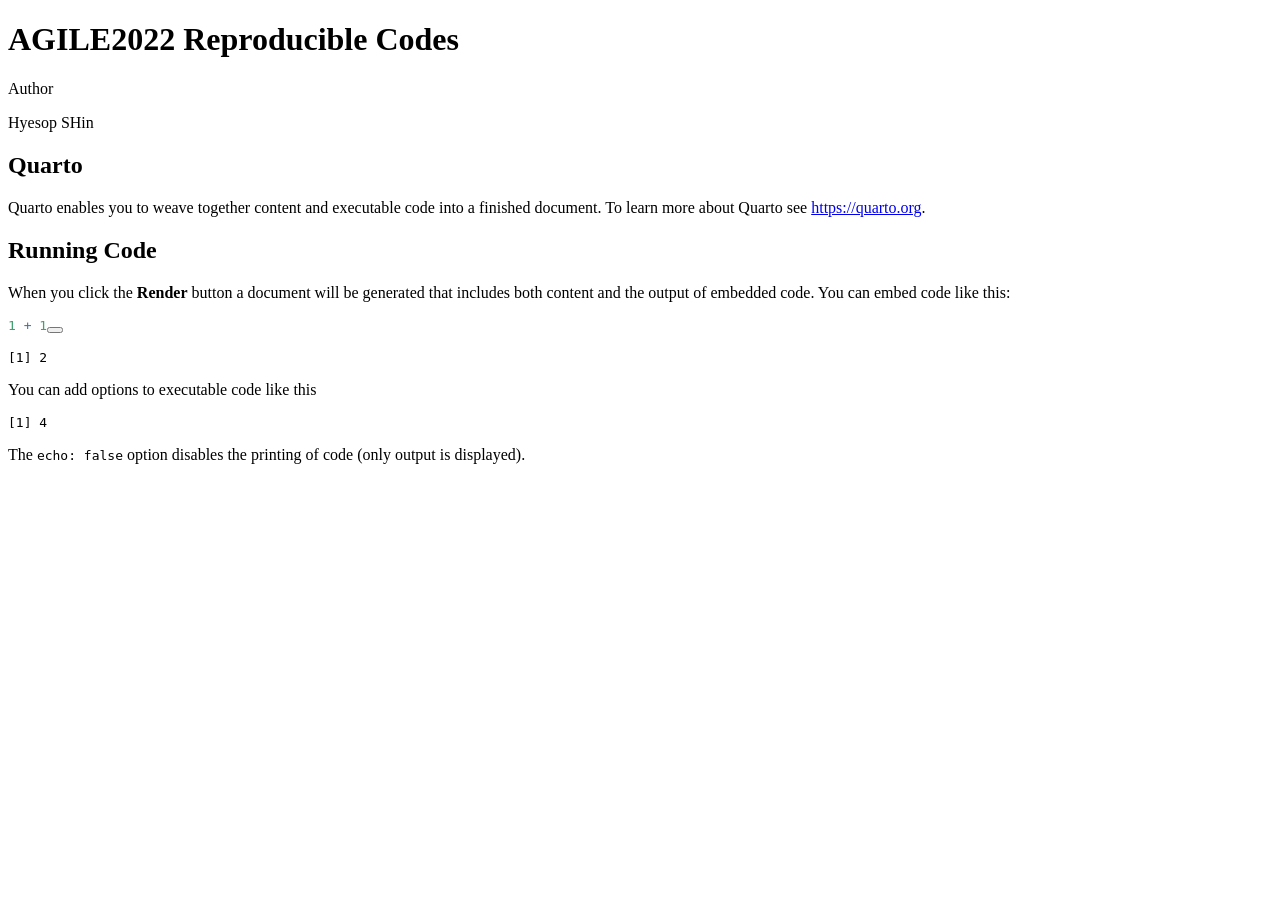
==== docs/AGILE2022.html @ 53d1da60 "Create AGILE2022.html" ====
<!DOCTYPE html>
<html xmlns="http://www.w3.org/1999/xhtml" lang="en" xml:lang="en"><head>
  <meta charset="utf-8">
  <meta name="generator" content="quarto-0.9.80">
  <meta name="viewport" content="width=device-width, initial-scale=1.0, user-scalable=yes">
  <meta name="author" content="Hyesop SHin">
  <title>AGILE2022 Reproducible Codes</title>
  <style>
    code{white-space: pre-wrap;}
    span.smallcaps{font-variant: small-caps;}
    span.underline{text-decoration: underline;}
    div.column{display: inline-block; vertical-align: top; width: 50%;}
    div.hanging-indent{margin-left: 1.5em; text-indent: -1.5em;}
    ul.task-list{list-style: none;}
    pre > code.sourceCode { white-space: pre; position: relative; }
    pre > code.sourceCode > span { display: inline-block; line-height: 1.25; }
    pre > code.sourceCode > span:empty { height: 1.2em; }
    .sourceCode { overflow: visible; }
    code.sourceCode > span { color: inherit; text-decoration: inherit; }
    div.sourceCode { margin: 1em 0; }
    pre.sourceCode { margin: 0; }
    @media screen {
    div.sourceCode { overflow: auto; }
    }
    @media print {
    pre > code.sourceCode { white-space: pre-wrap; }
    pre > code.sourceCode > span { text-indent: -5em; padding-left: 5em; }
    }
    pre.numberSource code
      { counter-reset: source-line 0; }
    pre.numberSource code > span
      { position: relative; left: -4em; counter-increment: source-line; }
    pre.numberSource code > span > a:first-child::before
      { content: counter(source-line);
        position: relative; left: -1em; text-align: right; vertical-align: baseline;
        border: none; display: inline-block;
        -webkit-touch-callout: none; -webkit-user-select: none;
        -khtml-user-select: none; -moz-user-select: none;
        -ms-user-select: none; user-select: none;
        padding: 0 4px; width: 4em;
        color: #aaaaaa;
      }
    pre.numberSource { margin-left: 3em; border-left: 1px solid #aaaaaa;  padding-left: 4px; }
    div.sourceCode
      {   }
    @media screen {
    pre > code.sourceCode > span > a:first-child::before { text-decoration: underline; }
    }
    code span.al { color: #ff0000; font-weight: bold; } /* Alert */
    code span.an { color: #60a0b0; font-weight: bold; font-style: italic; } /* Annotation */
    code span.at { color: #7d9029; } /* Attribute */
    code span.bn { color: #40a070; } /* BaseN */
    code span.bu { } /* BuiltIn */
    code span.cf { color: #007020; font-weight: bold; } /* ControlFlow */
    code span.ch { color: #4070a0; } /* Char */
    code span.cn { color: #880000; } /* Constant */
    code span.co { color: #60a0b0; font-style: italic; } /* Comment */
    code span.cv { color: #60a0b0; font-weight: bold; font-style: italic; } /* CommentVar */
    code span.do { color: #ba2121; font-style: italic; } /* Documentation */
    code span.dt { color: #902000; } /* DataType */
    code span.dv { color: #40a070; } /* DecVal */
    code span.er { color: #ff0000; font-weight: bold; } /* Error */
    code span.ex { } /* Extension */
    code span.fl { color: #40a070; } /* Float */
    code span.fu { color: #06287e; } /* Function */
    code span.im { } /* Import */
    code span.in { color: #60a0b0; font-weight: bold; font-style: italic; } /* Information */
    code span.kw { color: #007020; font-weight: bold; } /* Keyword */
    code span.op { color: #666666; } /* Operator */
    code span.ot { color: #007020; } /* Other */
    code span.pp { color: #bc7a00; } /* Preprocessor */
    code span.sc { color: #4070a0; } /* SpecialChar */
    code span.ss { color: #bb6688; } /* SpecialString */
    code span.st { color: #4070a0; } /* String */
    code span.va { color: #19177c; } /* Variable */
    code span.vs { color: #4070a0; } /* VerbatimString */
    code span.wa { color: #60a0b0; font-weight: bold; font-style: italic; } /* Warning */
  </style>

  <script src="AGILE2022_files/libs/clipboard/clipboard.min.js"></script>
  <script src="AGILE2022_files/libs/quarto-html/quarto.js"></script>
  <script src="AGILE2022_files/libs/quarto-html/popper.min.js"></script>
  <script src="AGILE2022_files/libs/quarto-html/tippy.umd.min.js"></script>
  <script src="AGILE2022_files/libs/quarto-html/anchor.min.js"></script>
  <link href="AGILE2022_files/libs/quarto-html/tippy.css" rel="stylesheet">
  <link href="AGILE2022_files/libs/quarto-html/quarto-syntax-highlighting.css" rel="stylesheet">
  <script src="AGILE2022_files/libs/bootstrap/bootstrap.min.js"></script>
  <link href="AGILE2022_files/libs/bootstrap/bootstrap-icons.css" rel="stylesheet">
  <link href="AGILE2022_files/libs/bootstrap/bootstrap.min.css" rel="stylesheet">
  <!--[if lt IE 9]>
    <script src="//cdnjs.cloudflare.com/ajax/libs/html5shiv/3.7.3/html5shiv-printshiv.min.js"></script>
  <![endif]-->
</head>
<body class="fullcontent">
<div id="quarto-content" class="page-columns page-rows-contents page-layout-article">

<main class="content" id="quarto-document-content">
<header id="title-block-header" class="quarto-title-block default">


<div class="quarto-title"><h1 class="title display-7">AGILE2022 Reproducible Codes</h1></div><div class="quarto-title-meta"><div><div class="quarto-title-meta-heading">Author</div><div class="quarto-title-meta-contents"><div class="quarto-title-authors"><p>Hyesop SHin</p></div></div></div></div></header>
<section id="quarto" class="level2">
<h2 class="anchored" data-anchor-id="quarto">Quarto</h2>
<p>Quarto enables you to weave together content and executable code into a finished document. To learn more about Quarto see <a href="https://quarto.org" class="uri">https://quarto.org</a>.</p>
</section>
<section id="running-code" class="level2">
<h2 class="anchored" data-anchor-id="running-code">Running Code</h2>
<p>When you click the <strong>Render</strong> button a document will be generated that includes both content and the output of embedded code. You can embed code like this:</p>
<div class="cell">
<div class="sourceCode" id="cb1"><pre class="sourceCode r cell-code code-with-copy"><code class="sourceCode r"><span id="cb1-1"><a href="#cb1-1" aria-hidden="true" tabindex="-1"></a><span class="dv">1</span> <span class="sc">+</span> <span class="dv">1</span></span></code><button title="Copy to Clipboard" class="code-copy-button"><i class="bi"></i></button></pre></div>
<div class="cell-output-stdout">
<pre><code>[1] 2</code></pre>
</div>
</div>
<p>You can add options to executable code like this</p>
<div class="cell">
<div class="cell-output-stdout">
<pre><code>[1] 4</code></pre>
</div>
</div>
<p>The <code>echo: false</code> option disables the printing of code (only output is displayed).</p>
</section>
</main>
<!-- /main column -->
<script type="application/javascript">
window.document.addEventListener("DOMContentLoaded", function (event) {
  const icon = "";
  const anchorJS = new window.AnchorJS();
  anchorJS.options = {
    placement: 'right',
    icon: icon
  };
  anchorJS.add('.anchored');
  const clipboard = new window.ClipboardJS('.code-copy-button', {
    target: function(trigger) {
      return trigger.previousElementSibling;
    }
  });
  clipboard.on('success', function(e) {
    // button target
    const button = e.trigger;
    // don't keep focus
    button.blur();
    // flash "checked"
    button.classList.add('code-copy-button-checked');
    setTimeout(function() {
      button.classList.remove('code-copy-button-checked');
    }, 1000);
    // clear code selection
    e.clearSelection();
  });
  function tippyHover(el, contentFn) {
    const config = {
      allowHTML: true,
      content: contentFn,
      maxWidth: 500,
      delay: 100,
      arrow: false,
      appendTo: function(el) {
          return el.parentElement;
      },
      interactive: true,
      interactiveBorder: 10,
      theme: 'quarto',
      placement: 'bottom-start'
    };
    window.tippy(el, config); 
  }
  const noterefs = window.document.querySelectorAll('a[role="doc-noteref"]');
  for (var i=0; i<noterefs.length; i++) {
    const ref = noterefs[i];
    tippyHover(ref, function() {
      let href = ref.getAttribute('href');
      try { href = new URL(href).hash; } catch {}
      const id = href.replace(/^#\/?/, "");
      const note = window.document.getElementById(id);
      return note.innerHTML;
    });
  }
  var bibliorefs = window.document.querySelectorAll('a[role="doc-biblioref"]');
  for (var i=0; i<bibliorefs.length; i++) {
    const ref = bibliorefs[i];
    const cites = ref.parentNode.getAttribute('data-cites').split(' ');
    tippyHover(ref, function() {
      var popup = window.document.createElement('div');
      cites.forEach(function(cite) {
        var citeDiv = window.document.createElement('div');
        citeDiv.classList.add('hanging-indent');
        citeDiv.classList.add('csl-entry');
        var biblioDiv = window.document.getElementById('ref-' + cite);
        if (biblioDiv) {
          citeDiv.innerHTML = biblioDiv.innerHTML;
        }
        popup.appendChild(citeDiv);
      });
      return popup.innerHTML;
    });
  }
});
</script>
</div> <!-- /content -->


</body></html>
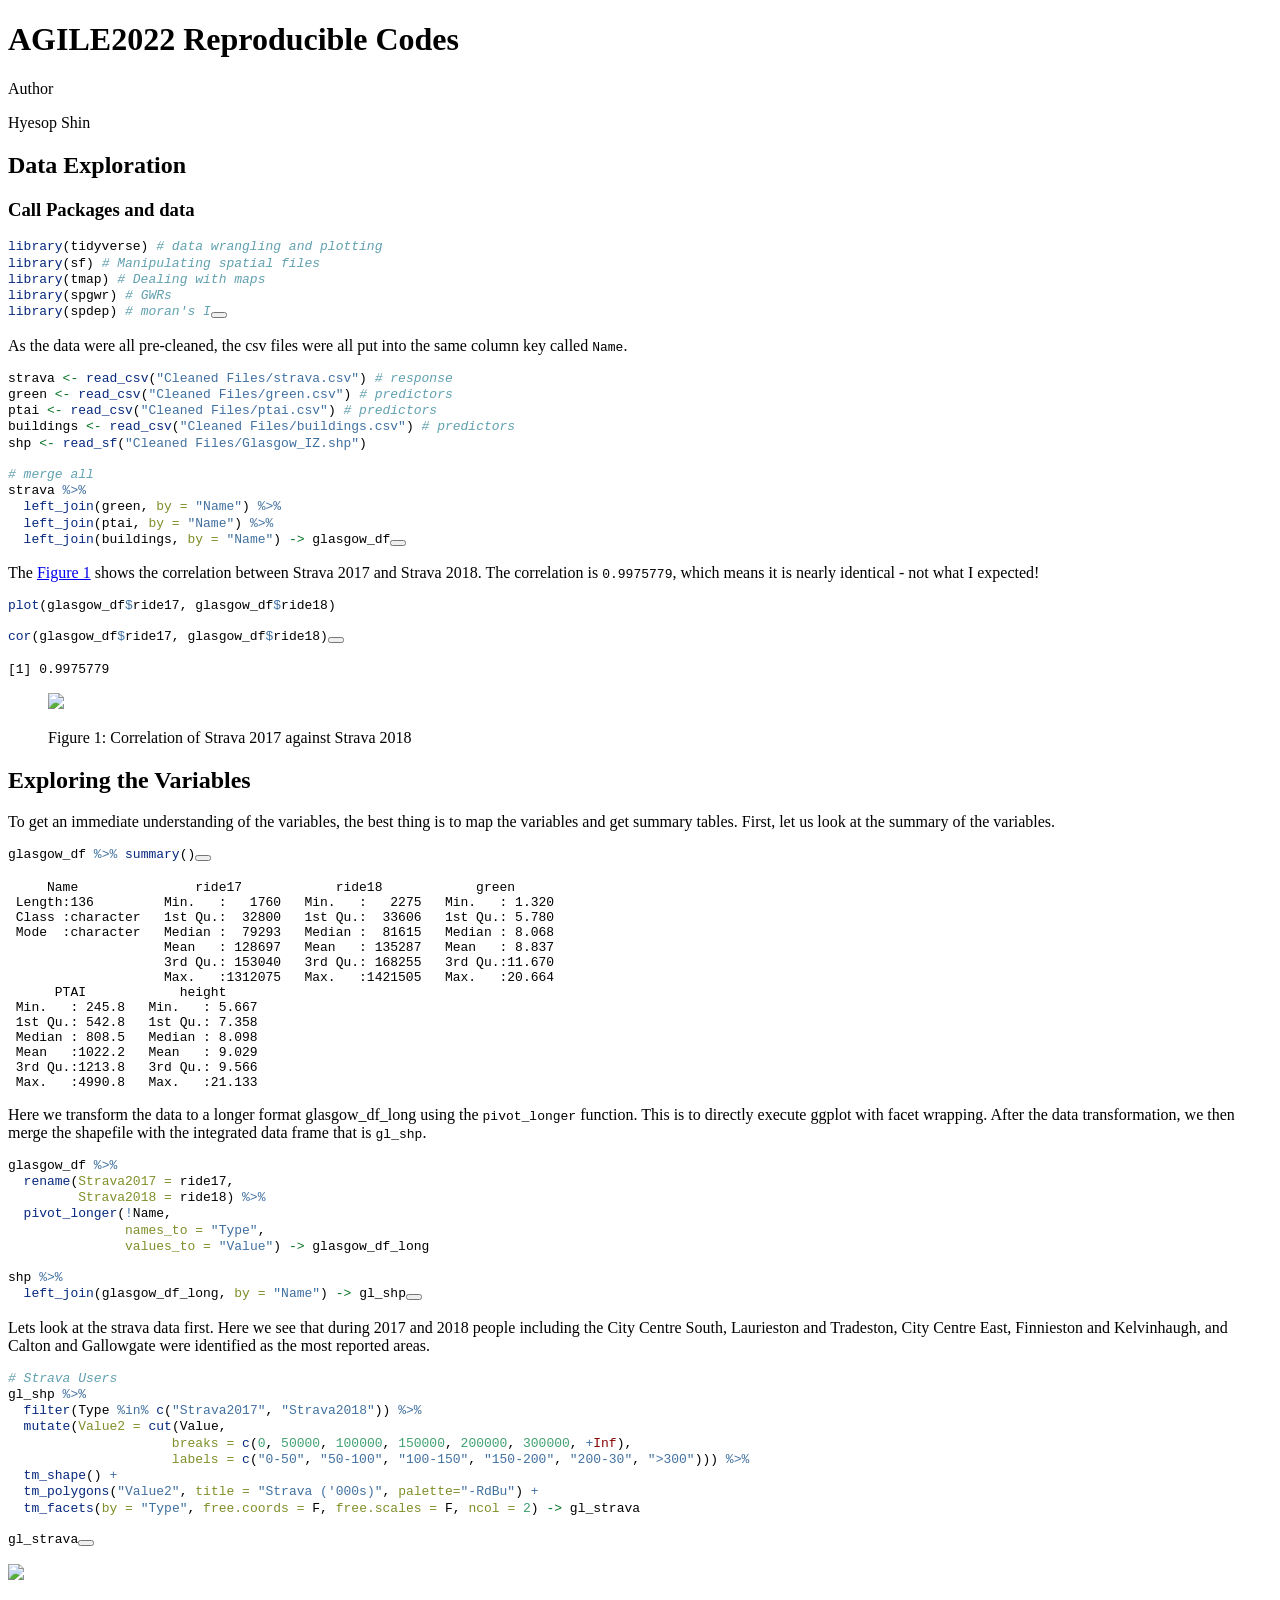
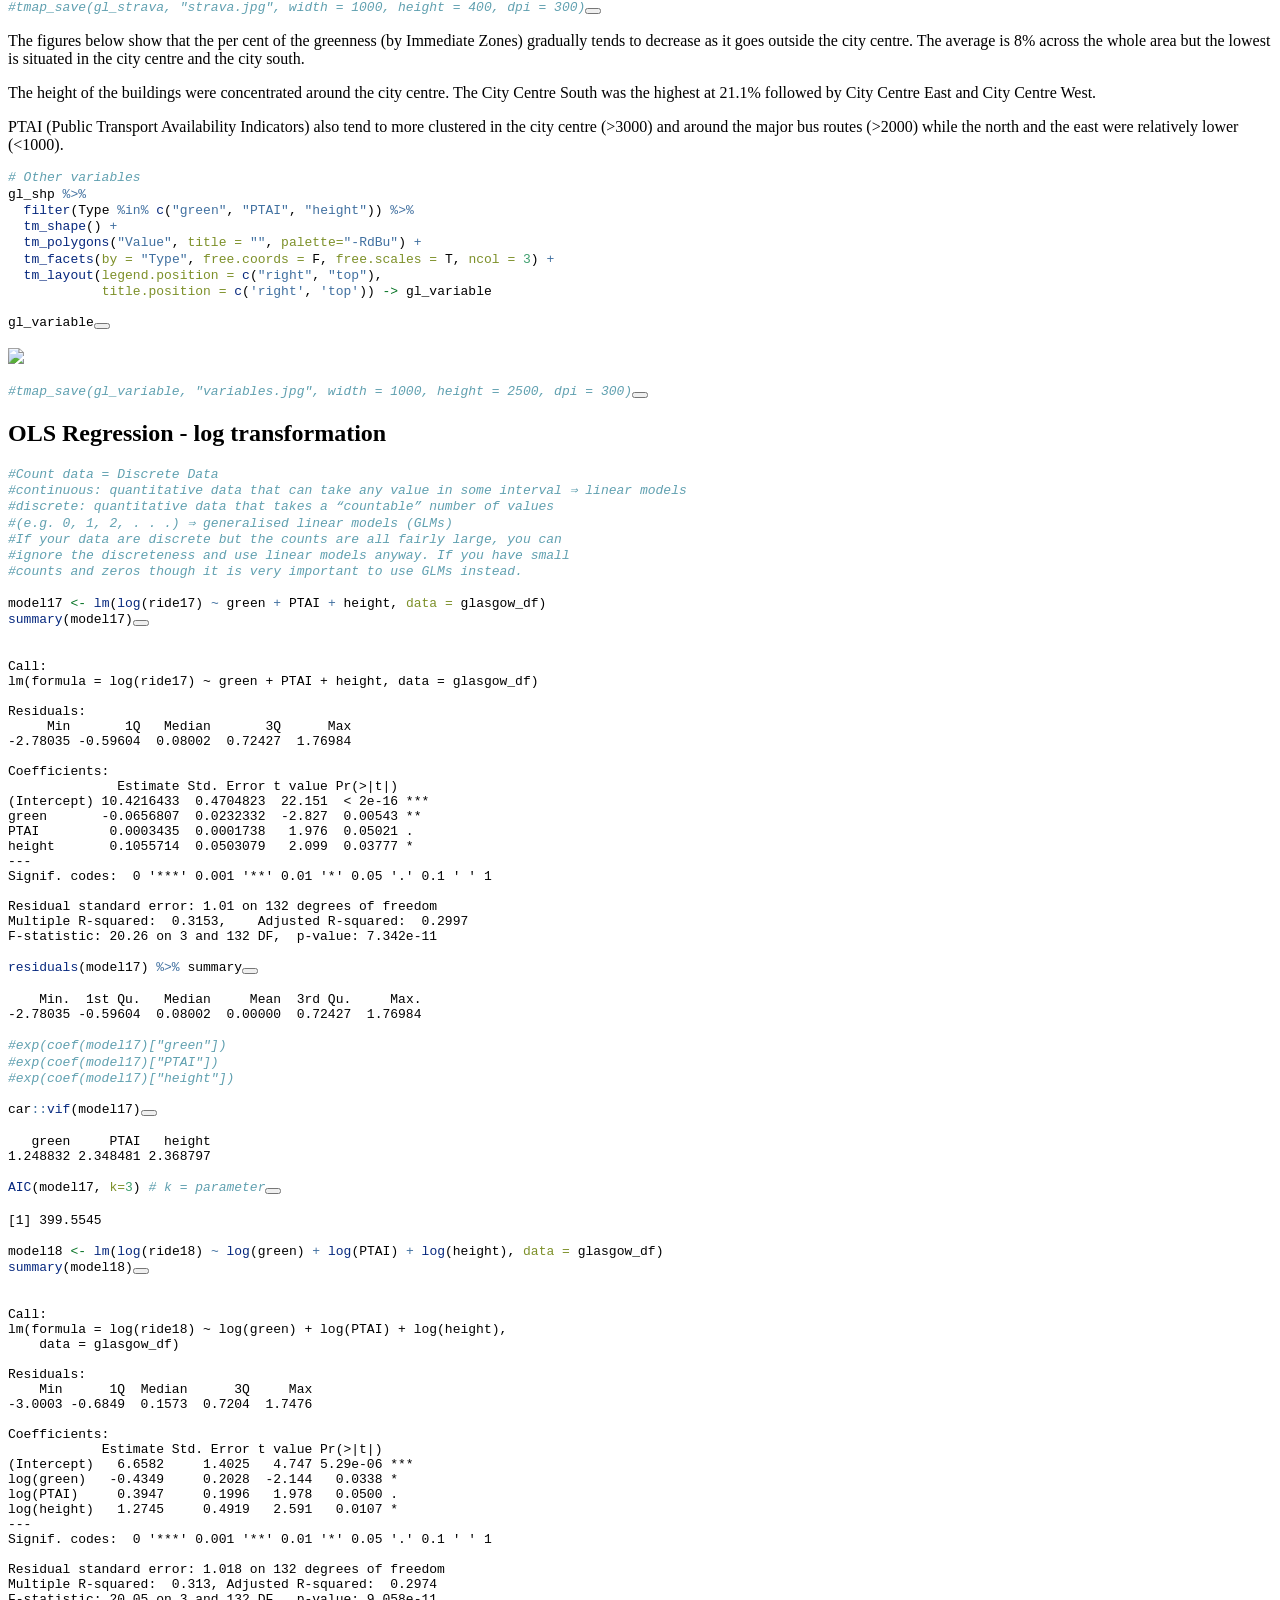
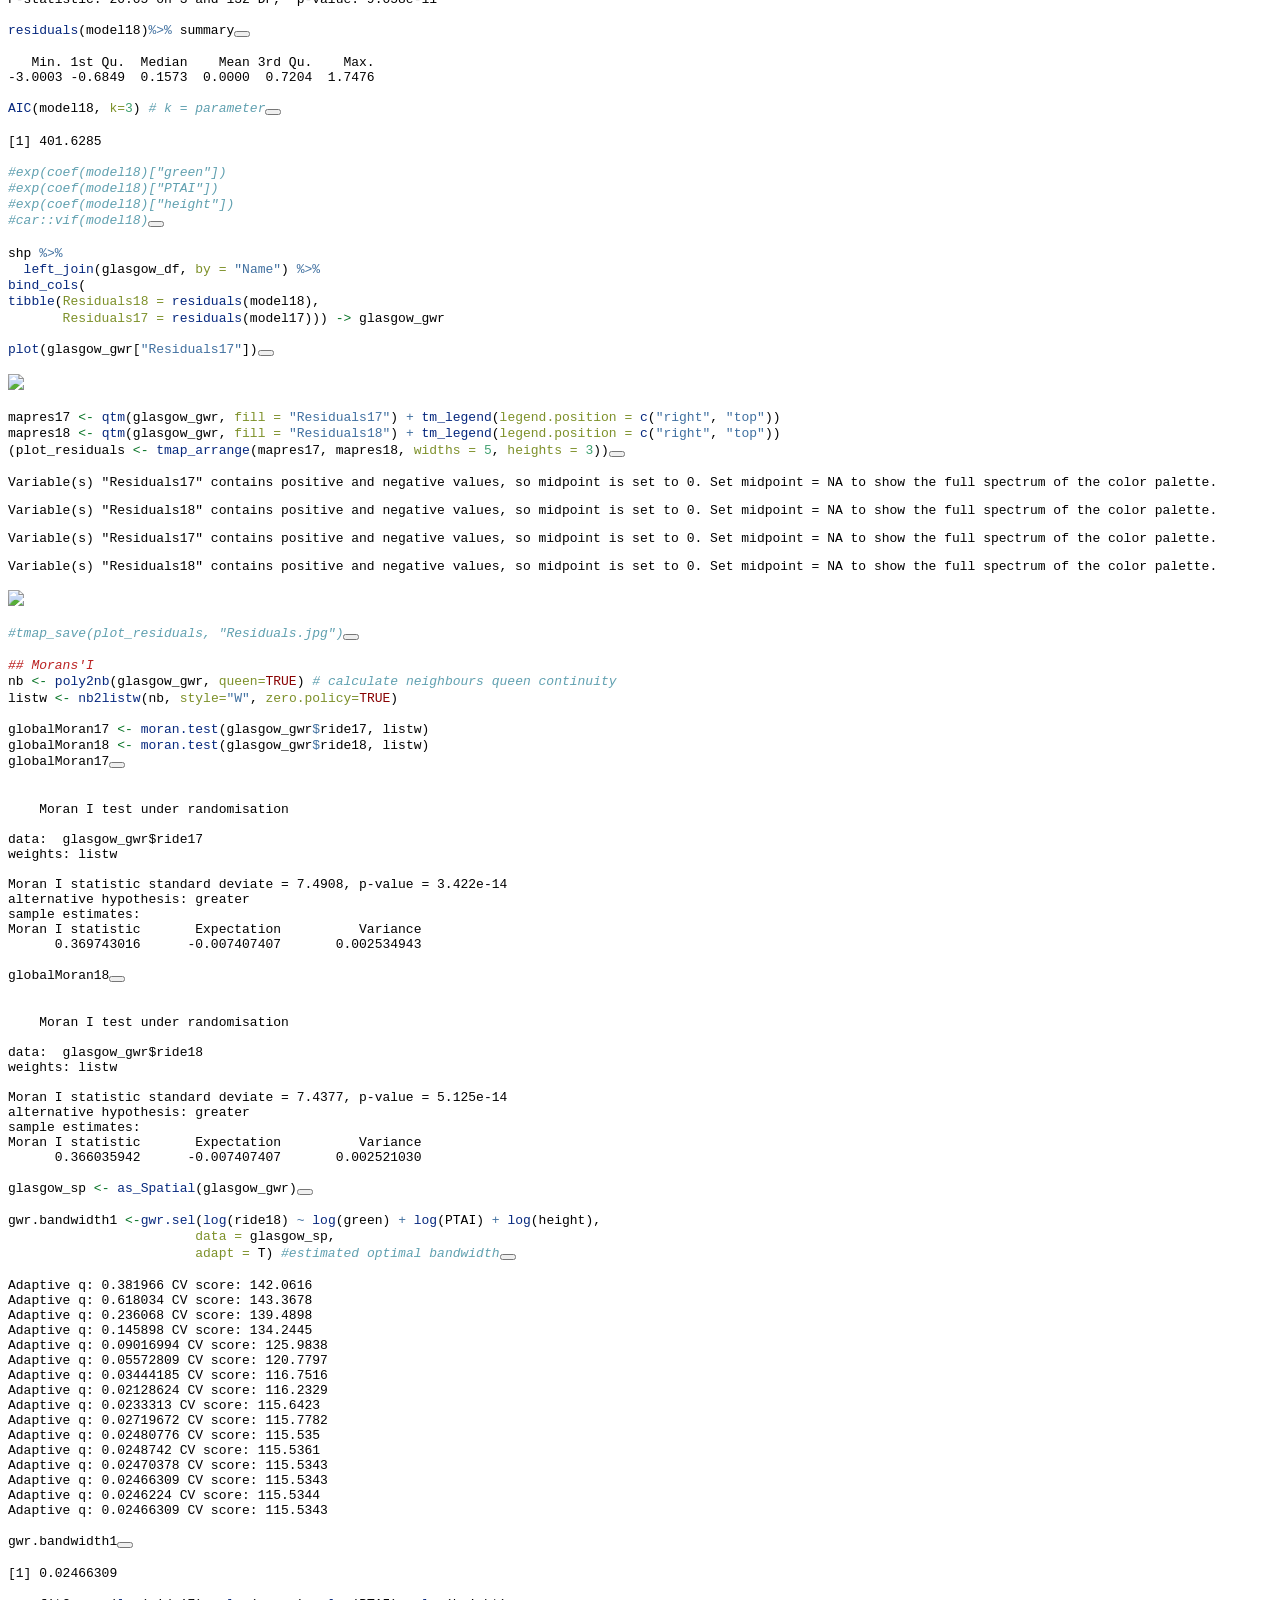
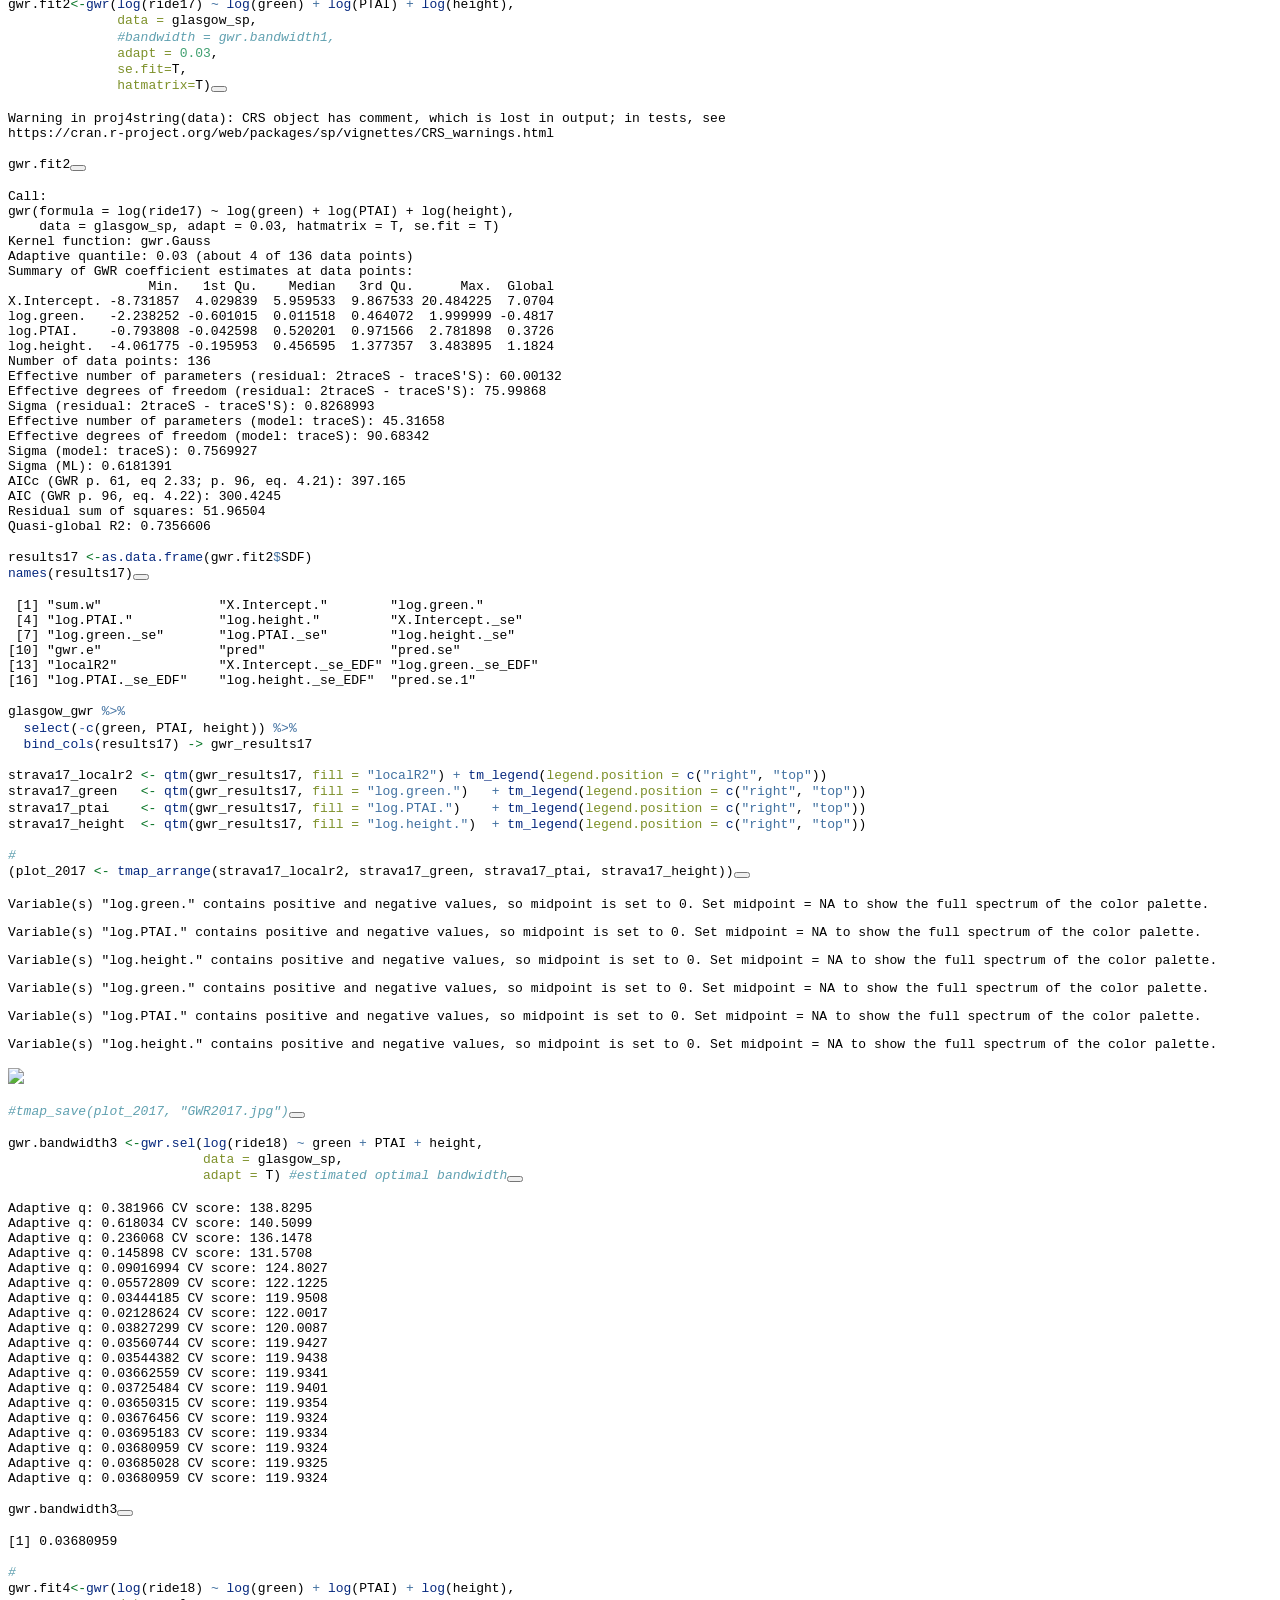
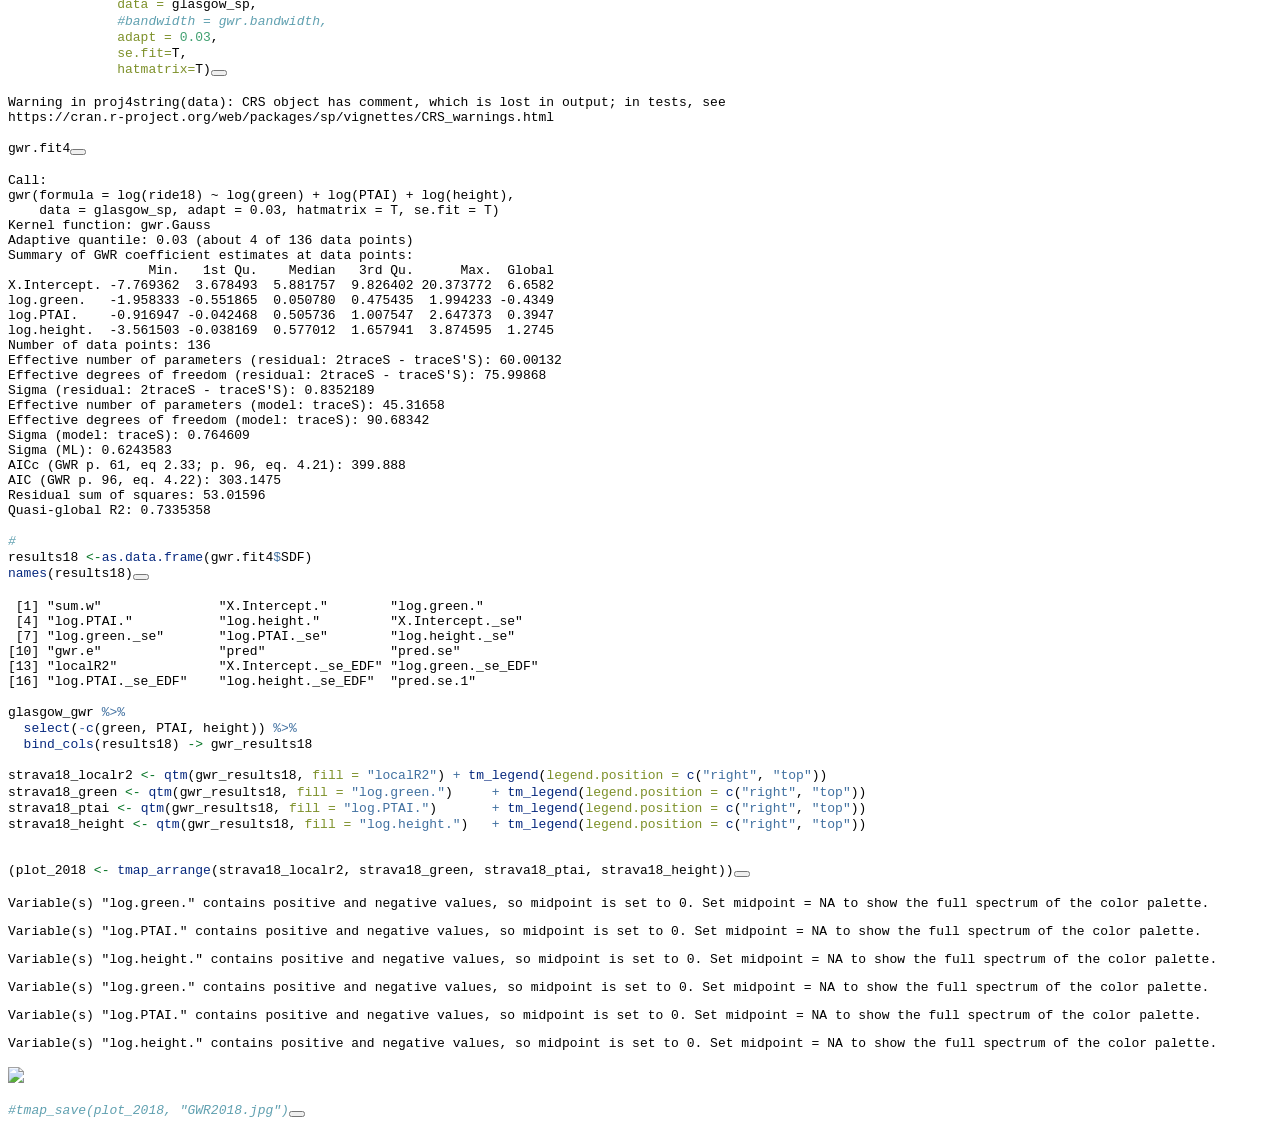
==== commit 813d6bc2: "update agile html" ====
--- a/docs/AGILE2022.html
+++ b/docs/AGILE2022.html
@@ -3,7 +3,7 @@
   <meta charset="utf-8">
   <meta name="generator" content="quarto-0.9.80">
   <meta name="viewport" content="width=device-width, initial-scale=1.0, user-scalable=yes">
-  <meta name="author" content="Hyesop SHin">
+  <meta name="author" content="Hyesop Shin">
   <title>AGILE2022 Reproducible Codes</title>
   <style>
     code{white-space: pre-wrap;}
@@ -98,27 +98,504 @@
 <header id="title-block-header" class="quarto-title-block default">
 
 
-<div class="quarto-title"><h1 class="title display-7">AGILE2022 Reproducible Codes</h1></div><div class="quarto-title-meta"><div><div class="quarto-title-meta-heading">Author</div><div class="quarto-title-meta-contents"><div class="quarto-title-authors"><p>Hyesop SHin</p></div></div></div></div></header>
-<section id="quarto" class="level2">
-<h2 class="anchored" data-anchor-id="quarto">Quarto</h2>
-<p>Quarto enables you to weave together content and executable code into a finished document. To learn more about Quarto see <a href="https://quarto.org" class="uri">https://quarto.org</a>.</p>
+<div class="quarto-title"><h1 class="title display-7">AGILE2022 Reproducible Codes</h1></div><div class="quarto-title-meta"><div><div class="quarto-title-meta-heading">Author</div><div class="quarto-title-meta-contents"><div class="quarto-title-authors"><p>Hyesop Shin</p></div></div></div></div></header>
+<section id="data-exploration" class="level2">
+<h2 class="anchored" data-anchor-id="data-exploration">Data Exploration</h2>
+<section id="call-packages-and-data" class="level3">
+<h3 class="anchored" data-anchor-id="call-packages-and-data">Call Packages and data</h3>
+<div class="cell">
+<div class="sourceCode" id="cb1"><pre class="sourceCode r cell-code code-with-copy"><code class="sourceCode r"><span id="cb1-1"><a href="#cb1-1" aria-hidden="true" tabindex="-1"></a><span class="fu">library</span>(tidyverse) <span class="co"># data wrangling and plotting</span></span>
+<span id="cb1-2"><a href="#cb1-2" aria-hidden="true" tabindex="-1"></a><span class="fu">library</span>(sf) <span class="co"># Manipulating spatial files</span></span>
+<span id="cb1-3"><a href="#cb1-3" aria-hidden="true" tabindex="-1"></a><span class="fu">library</span>(tmap) <span class="co"># Dealing with maps</span></span>
+<span id="cb1-4"><a href="#cb1-4" aria-hidden="true" tabindex="-1"></a><span class="fu">library</span>(spgwr) <span class="co"># GWRs</span></span>
+<span id="cb1-5"><a href="#cb1-5" aria-hidden="true" tabindex="-1"></a><span class="fu">library</span>(spdep) <span class="co"># moran's I</span></span></code><button title="Copy to Clipboard" class="code-copy-button"><i class="bi"></i></button></pre></div>
+</div>
+<p>As the data were all pre-cleaned, the csv files were all put into the same column key called <code>Name</code>.</p>
+<div class="cell">
+<div class="sourceCode" id="cb2"><pre class="sourceCode r cell-code code-with-copy"><code class="sourceCode r"><span id="cb2-1"><a href="#cb2-1" aria-hidden="true" tabindex="-1"></a>strava <span class="ot">&lt;-</span> <span class="fu">read_csv</span>(<span class="st">"Cleaned Files/strava.csv"</span>) <span class="co"># response</span></span>
+<span id="cb2-2"><a href="#cb2-2" aria-hidden="true" tabindex="-1"></a>green <span class="ot">&lt;-</span> <span class="fu">read_csv</span>(<span class="st">"Cleaned Files/green.csv"</span>) <span class="co"># predictors</span></span>
+<span id="cb2-3"><a href="#cb2-3" aria-hidden="true" tabindex="-1"></a>ptai <span class="ot">&lt;-</span> <span class="fu">read_csv</span>(<span class="st">"Cleaned Files/ptai.csv"</span>) <span class="co"># predictors</span></span>
+<span id="cb2-4"><a href="#cb2-4" aria-hidden="true" tabindex="-1"></a>buildings <span class="ot">&lt;-</span> <span class="fu">read_csv</span>(<span class="st">"Cleaned Files/buildings.csv"</span>) <span class="co"># predictors</span></span>
+<span id="cb2-5"><a href="#cb2-5" aria-hidden="true" tabindex="-1"></a>shp <span class="ot">&lt;-</span> <span class="fu">read_sf</span>(<span class="st">"Cleaned Files/Glasgow_IZ.shp"</span>)</span>
+<span id="cb2-6"><a href="#cb2-6" aria-hidden="true" tabindex="-1"></a></span>
+<span id="cb2-7"><a href="#cb2-7" aria-hidden="true" tabindex="-1"></a><span class="co"># merge all </span></span>
+<span id="cb2-8"><a href="#cb2-8" aria-hidden="true" tabindex="-1"></a>strava <span class="sc">%&gt;%</span> </span>
+<span id="cb2-9"><a href="#cb2-9" aria-hidden="true" tabindex="-1"></a>  <span class="fu">left_join</span>(green, <span class="at">by =</span> <span class="st">"Name"</span>) <span class="sc">%&gt;%</span> </span>
+<span id="cb2-10"><a href="#cb2-10" aria-hidden="true" tabindex="-1"></a>  <span class="fu">left_join</span>(ptai, <span class="at">by =</span> <span class="st">"Name"</span>) <span class="sc">%&gt;%</span> </span>
+<span id="cb2-11"><a href="#cb2-11" aria-hidden="true" tabindex="-1"></a>  <span class="fu">left_join</span>(buildings, <span class="at">by =</span> <span class="st">"Name"</span>) <span class="ot">-&gt;</span> glasgow_df</span></code><button title="Copy to Clipboard" class="code-copy-button"><i class="bi"></i></button></pre></div>
+</div>
+<p>The <a href="#fig-ridecorrelation">Figure&nbsp;1</a> shows the correlation between Strava 2017 and Strava 2018. The correlation is <code>0.9975779</code>, which means it is nearly identical - not what I expected!</p>
+<div class="cell">
+<div class="sourceCode" id="cb3"><pre class="sourceCode r cell-code code-with-copy"><code class="sourceCode r"><span id="cb3-1"><a href="#cb3-1" aria-hidden="true" tabindex="-1"></a><span class="fu">plot</span>(glasgow_df<span class="sc">$</span>ride17, glasgow_df<span class="sc">$</span>ride18)</span>
+<span id="cb3-2"><a href="#cb3-2" aria-hidden="true" tabindex="-1"></a></span>
+<span id="cb3-3"><a href="#cb3-3" aria-hidden="true" tabindex="-1"></a><span class="fu">cor</span>(glasgow_df<span class="sc">$</span>ride17, glasgow_df<span class="sc">$</span>ride18)</span></code><button title="Copy to Clipboard" class="code-copy-button"><i class="bi"></i></button></pre></div>
+<div class="cell-output-stdout">
+<pre><code>[1] 0.9975779</code></pre>
+</div>
+<div class="cell-output-display">
+<div id="fig-ridecorrelation" class="quarto-figure quarto-figure-center anchored">
+<figure class="figure">
+<p><img src="AGILE2022_files/figure-html/fig-ridecorrelation-1.png" class="img-fluid figure-img" width="672"></p>
+<p></p><figcaption aria-hidden="true" class="figure-caption">Figure 1: Correlation of Strava 2017 against Strava 2018</figcaption><p></p>
+</figure>
+</div>
+</div>
+</div>
 </section>
-<section id="running-code" class="level2">
-<h2 class="anchored" data-anchor-id="running-code">Running Code</h2>
-<p>When you click the <strong>Render</strong> button a document will be generated that includes both content and the output of embedded code. You can embed code like this:</p>
-<div class="cell">
-<div class="sourceCode" id="cb1"><pre class="sourceCode r cell-code code-with-copy"><code class="sourceCode r"><span id="cb1-1"><a href="#cb1-1" aria-hidden="true" tabindex="-1"></a><span class="dv">1</span> <span class="sc">+</span> <span class="dv">1</span></span></code><button title="Copy to Clipboard" class="code-copy-button"><i class="bi"></i></button></pre></div>
-<div class="cell-output-stdout">
-<pre><code>[1] 2</code></pre>
-</div>
-</div>
-<p>You can add options to executable code like this</p>
-<div class="cell">
-<div class="cell-output-stdout">
-<pre><code>[1] 4</code></pre>
-</div>
-</div>
-<p>The <code>echo: false</code> option disables the printing of code (only output is displayed).</p>
+</section>
+<section id="exploring-the-variables" class="level2">
+<h2 class="anchored" data-anchor-id="exploring-the-variables">Exploring the Variables</h2>
+<p>To get an immediate understanding of the variables, the best thing is to map the variables and get summary tables. First, let us look at the summary of the variables.</p>
+<div class="cell">
+<div class="sourceCode" id="cb5"><pre class="sourceCode r cell-code code-with-copy"><code class="sourceCode r"><span id="cb5-1"><a href="#cb5-1" aria-hidden="true" tabindex="-1"></a>glasgow_df <span class="sc">%&gt;%</span> <span class="fu">summary</span>()</span></code><button title="Copy to Clipboard" class="code-copy-button"><i class="bi"></i></button></pre></div>
+<div class="cell-output-stdout">
+<pre><code>     Name               ride17            ride18            green       
+ Length:136         Min.   :   1760   Min.   :   2275   Min.   : 1.320  
+ Class :character   1st Qu.:  32800   1st Qu.:  33606   1st Qu.: 5.780  
+ Mode  :character   Median :  79293   Median :  81615   Median : 8.068  
+                    Mean   : 128697   Mean   : 135287   Mean   : 8.837  
+                    3rd Qu.: 153040   3rd Qu.: 168255   3rd Qu.:11.670  
+                    Max.   :1312075   Max.   :1421505   Max.   :20.664  
+      PTAI            height      
+ Min.   : 245.8   Min.   : 5.667  
+ 1st Qu.: 542.8   1st Qu.: 7.358  
+ Median : 808.5   Median : 8.098  
+ Mean   :1022.2   Mean   : 9.029  
+ 3rd Qu.:1213.8   3rd Qu.: 9.566  
+ Max.   :4990.8   Max.   :21.133  </code></pre>
+</div>
+</div>
+<p>Here we transform the data to a longer format glasgow_df_long using the <code>pivot_longer</code> function. This is to directly execute ggplot with facet wrapping. After the data transformation, we then merge the shapefile with the integrated data frame that is <code>gl_shp</code>.</p>
+<div class="cell">
+<div class="sourceCode" id="cb7"><pre class="sourceCode r cell-code code-with-copy"><code class="sourceCode r"><span id="cb7-1"><a href="#cb7-1" aria-hidden="true" tabindex="-1"></a>glasgow_df <span class="sc">%&gt;%</span> </span>
+<span id="cb7-2"><a href="#cb7-2" aria-hidden="true" tabindex="-1"></a>  <span class="fu">rename</span>(<span class="at">Strava2017 =</span> ride17,</span>
+<span id="cb7-3"><a href="#cb7-3" aria-hidden="true" tabindex="-1"></a>         <span class="at">Strava2018 =</span> ride18) <span class="sc">%&gt;%</span> </span>
+<span id="cb7-4"><a href="#cb7-4" aria-hidden="true" tabindex="-1"></a>  <span class="fu">pivot_longer</span>(<span class="sc">!</span>Name,</span>
+<span id="cb7-5"><a href="#cb7-5" aria-hidden="true" tabindex="-1"></a>               <span class="at">names_to =</span> <span class="st">"Type"</span>,</span>
+<span id="cb7-6"><a href="#cb7-6" aria-hidden="true" tabindex="-1"></a>               <span class="at">values_to =</span> <span class="st">"Value"</span>) <span class="ot">-&gt;</span> glasgow_df_long</span>
+<span id="cb7-7"><a href="#cb7-7" aria-hidden="true" tabindex="-1"></a></span>
+<span id="cb7-8"><a href="#cb7-8" aria-hidden="true" tabindex="-1"></a>shp <span class="sc">%&gt;%</span> </span>
+<span id="cb7-9"><a href="#cb7-9" aria-hidden="true" tabindex="-1"></a>  <span class="fu">left_join</span>(glasgow_df_long, <span class="at">by =</span> <span class="st">"Name"</span>) <span class="ot">-&gt;</span> gl_shp</span></code><button title="Copy to Clipboard" class="code-copy-button"><i class="bi"></i></button></pre></div>
+</div>
+<p>Lets look at the strava data first. Here we see that during 2017 and 2018 people including the City Centre South, Laurieston and Tradeston, City Centre East, Finnieston and Kelvinhaugh, and Calton and Gallowgate were identified as the most reported areas.</p>
+<div class="cell">
+<div class="sourceCode" id="cb8"><pre class="sourceCode r cell-code code-with-copy"><code class="sourceCode r"><span id="cb8-1"><a href="#cb8-1" aria-hidden="true" tabindex="-1"></a><span class="co"># Strava Users</span></span>
+<span id="cb8-2"><a href="#cb8-2" aria-hidden="true" tabindex="-1"></a>gl_shp <span class="sc">%&gt;%</span> </span>
+<span id="cb8-3"><a href="#cb8-3" aria-hidden="true" tabindex="-1"></a>  <span class="fu">filter</span>(Type <span class="sc">%in%</span> <span class="fu">c</span>(<span class="st">"Strava2017"</span>, <span class="st">"Strava2018"</span>)) <span class="sc">%&gt;%</span> </span>
+<span id="cb8-4"><a href="#cb8-4" aria-hidden="true" tabindex="-1"></a>  <span class="fu">mutate</span>(<span class="at">Value2 =</span> <span class="fu">cut</span>(Value,</span>
+<span id="cb8-5"><a href="#cb8-5" aria-hidden="true" tabindex="-1"></a>                     <span class="at">breaks =</span> <span class="fu">c</span>(<span class="dv">0</span>, <span class="dv">50000</span>, <span class="dv">100000</span>, <span class="dv">150000</span>, <span class="dv">200000</span>, <span class="dv">300000</span>, <span class="sc">+</span><span class="cn">Inf</span>),</span>
+<span id="cb8-6"><a href="#cb8-6" aria-hidden="true" tabindex="-1"></a>                     <span class="at">labels =</span> <span class="fu">c</span>(<span class="st">"0-50"</span>, <span class="st">"50-100"</span>, <span class="st">"100-150"</span>, <span class="st">"150-200"</span>, <span class="st">"200-30"</span>, <span class="st">"&gt;300"</span>))) <span class="sc">%&gt;%</span> </span>
+<span id="cb8-7"><a href="#cb8-7" aria-hidden="true" tabindex="-1"></a>  <span class="fu">tm_shape</span>() <span class="sc">+</span></span>
+<span id="cb8-8"><a href="#cb8-8" aria-hidden="true" tabindex="-1"></a>  <span class="fu">tm_polygons</span>(<span class="st">"Value2"</span>, <span class="at">title =</span> <span class="st">"Strava ('000s)"</span>, <span class="at">palette=</span><span class="st">"-RdBu"</span>) <span class="sc">+</span></span>
+<span id="cb8-9"><a href="#cb8-9" aria-hidden="true" tabindex="-1"></a>  <span class="fu">tm_facets</span>(<span class="at">by =</span> <span class="st">"Type"</span>, <span class="at">free.coords =</span> F, <span class="at">free.scales =</span> F, <span class="at">ncol =</span> <span class="dv">2</span>) <span class="ot">-&gt;</span> gl_strava</span>
+<span id="cb8-10"><a href="#cb8-10" aria-hidden="true" tabindex="-1"></a></span>
+<span id="cb8-11"><a href="#cb8-11" aria-hidden="true" tabindex="-1"></a>gl_strava</span></code><button title="Copy to Clipboard" class="code-copy-button"><i class="bi"></i></button></pre></div>
+<div class="cell-output-display">
+<p><img src="AGILE2022_files/figure-html/unnamed-chunk-6-1.png" class="img-fluid" width="672"></p>
+</div>
+<div class="sourceCode" id="cb9"><pre class="sourceCode r cell-code code-with-copy"><code class="sourceCode r"><span id="cb9-1"><a href="#cb9-1" aria-hidden="true" tabindex="-1"></a><span class="co">#tmap_save(gl_strava, "strava.jpg", width = 1000, height = 400, dpi = 300)</span></span></code><button title="Copy to Clipboard" class="code-copy-button"><i class="bi"></i></button></pre></div>
+</div>
+<p>The figures below show that the per cent of the greenness (by Immediate Zones) gradually tends to decrease as it goes outside the city centre. The average is 8% across the whole area but the lowest is situated in the city centre and the city south.</p>
+<p>The height of the buildings were concentrated around the city centre. The City Centre South was the highest at 21.1% followed by City Centre East and City Centre West.</p>
+<p>PTAI (Public Transport Availability Indicators) also tend to more clustered in the city centre (&gt;3000) and around the major bus routes (&gt;2000) while the north and the east were relatively lower (&lt;1000).</p>
+<div class="cell">
+<div class="sourceCode" id="cb10"><pre class="sourceCode r cell-code code-with-copy"><code class="sourceCode r"><span id="cb10-1"><a href="#cb10-1" aria-hidden="true" tabindex="-1"></a><span class="co"># Other variables</span></span>
+<span id="cb10-2"><a href="#cb10-2" aria-hidden="true" tabindex="-1"></a>gl_shp <span class="sc">%&gt;%</span> </span>
+<span id="cb10-3"><a href="#cb10-3" aria-hidden="true" tabindex="-1"></a>  <span class="fu">filter</span>(Type <span class="sc">%in%</span> <span class="fu">c</span>(<span class="st">"green"</span>, <span class="st">"PTAI"</span>, <span class="st">"height"</span>)) <span class="sc">%&gt;%</span></span>
+<span id="cb10-4"><a href="#cb10-4" aria-hidden="true" tabindex="-1"></a>  <span class="fu">tm_shape</span>() <span class="sc">+</span></span>
+<span id="cb10-5"><a href="#cb10-5" aria-hidden="true" tabindex="-1"></a>  <span class="fu">tm_polygons</span>(<span class="st">"Value"</span>, <span class="at">title =</span> <span class="st">""</span>, <span class="at">palette=</span><span class="st">"-RdBu"</span>) <span class="sc">+</span></span>
+<span id="cb10-6"><a href="#cb10-6" aria-hidden="true" tabindex="-1"></a>  <span class="fu">tm_facets</span>(<span class="at">by =</span> <span class="st">"Type"</span>, <span class="at">free.coords =</span> F, <span class="at">free.scales =</span> T, <span class="at">ncol =</span> <span class="dv">3</span>) <span class="sc">+</span></span>
+<span id="cb10-7"><a href="#cb10-7" aria-hidden="true" tabindex="-1"></a>  <span class="fu">tm_layout</span>(<span class="at">legend.position =</span> <span class="fu">c</span>(<span class="st">"right"</span>, <span class="st">"top"</span>),  </span>
+<span id="cb10-8"><a href="#cb10-8" aria-hidden="true" tabindex="-1"></a>            <span class="at">title.position =</span> <span class="fu">c</span>(<span class="st">'right'</span>, <span class="st">'top'</span>)) <span class="ot">-&gt;</span> gl_variable</span>
+<span id="cb10-9"><a href="#cb10-9" aria-hidden="true" tabindex="-1"></a></span>
+<span id="cb10-10"><a href="#cb10-10" aria-hidden="true" tabindex="-1"></a>gl_variable</span></code><button title="Copy to Clipboard" class="code-copy-button"><i class="bi"></i></button></pre></div>
+<div class="cell-output-display">
+<p><img src="AGILE2022_files/figure-html/unnamed-chunk-7-1.png" class="img-fluid" width="672"></p>
+</div>
+<div class="sourceCode" id="cb11"><pre class="sourceCode r cell-code code-with-copy"><code class="sourceCode r"><span id="cb11-1"><a href="#cb11-1" aria-hidden="true" tabindex="-1"></a><span class="co">#tmap_save(gl_variable, "variables.jpg", width = 1000, height = 2500, dpi = 300)</span></span></code><button title="Copy to Clipboard" class="code-copy-button"><i class="bi"></i></button></pre></div>
+</div>
+</section>
+<section id="ols-regression---log-transformation" class="level2">
+<h2 class="anchored" data-anchor-id="ols-regression---log-transformation">OLS Regression - log transformation</h2>
+<div class="cell">
+<div class="sourceCode" id="cb12"><pre class="sourceCode r cell-code code-with-copy"><code class="sourceCode r"><span id="cb12-1"><a href="#cb12-1" aria-hidden="true" tabindex="-1"></a><span class="co">#Count data = Discrete Data</span></span>
+<span id="cb12-2"><a href="#cb12-2" aria-hidden="true" tabindex="-1"></a><span class="co">#continuous: quantitative data that can take any value in some interval ⇒ linear models</span></span>
+<span id="cb12-3"><a href="#cb12-3" aria-hidden="true" tabindex="-1"></a><span class="co">#discrete: quantitative data that takes a “countable” number of values</span></span>
+<span id="cb12-4"><a href="#cb12-4" aria-hidden="true" tabindex="-1"></a><span class="co">#(e.g. 0, 1, 2, . . .) ⇒ generalised linear models (GLMs)</span></span>
+<span id="cb12-5"><a href="#cb12-5" aria-hidden="true" tabindex="-1"></a><span class="co">#If your data are discrete but the counts are all fairly large, you can</span></span>
+<span id="cb12-6"><a href="#cb12-6" aria-hidden="true" tabindex="-1"></a><span class="co">#ignore the discreteness and use linear models anyway. If you have small</span></span>
+<span id="cb12-7"><a href="#cb12-7" aria-hidden="true" tabindex="-1"></a><span class="co">#counts and zeros though it is very important to use GLMs instead.</span></span>
+<span id="cb12-8"><a href="#cb12-8" aria-hidden="true" tabindex="-1"></a></span>
+<span id="cb12-9"><a href="#cb12-9" aria-hidden="true" tabindex="-1"></a>model17 <span class="ot">&lt;-</span> <span class="fu">lm</span>(<span class="fu">log</span>(ride17) <span class="sc">~</span> green <span class="sc">+</span> PTAI <span class="sc">+</span> height, <span class="at">data =</span> glasgow_df) </span>
+<span id="cb12-10"><a href="#cb12-10" aria-hidden="true" tabindex="-1"></a><span class="fu">summary</span>(model17)</span></code><button title="Copy to Clipboard" class="code-copy-button"><i class="bi"></i></button></pre></div>
+<div class="cell-output-stdout">
+<pre><code>
+Call:
+lm(formula = log(ride17) ~ green + PTAI + height, data = glasgow_df)
+
+Residuals:
+     Min       1Q   Median       3Q      Max 
+-2.78035 -0.59604  0.08002  0.72427  1.76984 
+
+Coefficients:
+              Estimate Std. Error t value Pr(&gt;|t|)    
+(Intercept) 10.4216433  0.4704823  22.151  &lt; 2e-16 ***
+green       -0.0656807  0.0232332  -2.827  0.00543 ** 
+PTAI         0.0003435  0.0001738   1.976  0.05021 .  
+height       0.1055714  0.0503079   2.099  0.03777 *  
+---
+Signif. codes:  0 '***' 0.001 '**' 0.01 '*' 0.05 '.' 0.1 ' ' 1
+
+Residual standard error: 1.01 on 132 degrees of freedom
+Multiple R-squared:  0.3153,    Adjusted R-squared:  0.2997 
+F-statistic: 20.26 on 3 and 132 DF,  p-value: 7.342e-11</code></pre>
+</div>
+<div class="sourceCode" id="cb14"><pre class="sourceCode r cell-code code-with-copy"><code class="sourceCode r"><span id="cb14-1"><a href="#cb14-1" aria-hidden="true" tabindex="-1"></a><span class="fu">residuals</span>(model17) <span class="sc">%&gt;%</span> summary</span></code><button title="Copy to Clipboard" class="code-copy-button"><i class="bi"></i></button></pre></div>
+<div class="cell-output-stdout">
+<pre><code>    Min.  1st Qu.   Median     Mean  3rd Qu.     Max. 
+-2.78035 -0.59604  0.08002  0.00000  0.72427  1.76984 </code></pre>
+</div>
+<div class="sourceCode" id="cb16"><pre class="sourceCode r cell-code code-with-copy"><code class="sourceCode r"><span id="cb16-1"><a href="#cb16-1" aria-hidden="true" tabindex="-1"></a><span class="co">#exp(coef(model17)["green"])</span></span>
+<span id="cb16-2"><a href="#cb16-2" aria-hidden="true" tabindex="-1"></a><span class="co">#exp(coef(model17)["PTAI"])</span></span>
+<span id="cb16-3"><a href="#cb16-3" aria-hidden="true" tabindex="-1"></a><span class="co">#exp(coef(model17)["height"])</span></span>
+<span id="cb16-4"><a href="#cb16-4" aria-hidden="true" tabindex="-1"></a></span>
+<span id="cb16-5"><a href="#cb16-5" aria-hidden="true" tabindex="-1"></a>car<span class="sc">::</span><span class="fu">vif</span>(model17)</span></code><button title="Copy to Clipboard" class="code-copy-button"><i class="bi"></i></button></pre></div>
+<div class="cell-output-stdout">
+<pre><code>   green     PTAI   height 
+1.248832 2.348481 2.368797 </code></pre>
+</div>
+<div class="sourceCode" id="cb18"><pre class="sourceCode r cell-code code-with-copy"><code class="sourceCode r"><span id="cb18-1"><a href="#cb18-1" aria-hidden="true" tabindex="-1"></a><span class="fu">AIC</span>(model17, <span class="at">k=</span><span class="dv">3</span>) <span class="co"># k = parameter</span></span></code><button title="Copy to Clipboard" class="code-copy-button"><i class="bi"></i></button></pre></div>
+<div class="cell-output-stdout">
+<pre><code>[1] 399.5545</code></pre>
+</div>
+</div>
+<div class="cell">
+<div class="sourceCode" id="cb20"><pre class="sourceCode r cell-code code-with-copy"><code class="sourceCode r"><span id="cb20-1"><a href="#cb20-1" aria-hidden="true" tabindex="-1"></a>model18 <span class="ot">&lt;-</span> <span class="fu">lm</span>(<span class="fu">log</span>(ride18) <span class="sc">~</span> <span class="fu">log</span>(green) <span class="sc">+</span> <span class="fu">log</span>(PTAI) <span class="sc">+</span> <span class="fu">log</span>(height), <span class="at">data =</span> glasgow_df) </span>
+<span id="cb20-2"><a href="#cb20-2" aria-hidden="true" tabindex="-1"></a><span class="fu">summary</span>(model18)</span></code><button title="Copy to Clipboard" class="code-copy-button"><i class="bi"></i></button></pre></div>
+<div class="cell-output-stdout">
+<pre><code>
+Call:
+lm(formula = log(ride18) ~ log(green) + log(PTAI) + log(height), 
+    data = glasgow_df)
+
+Residuals:
+    Min      1Q  Median      3Q     Max 
+-3.0003 -0.6849  0.1573  0.7204  1.7476 
+
+Coefficients:
+            Estimate Std. Error t value Pr(&gt;|t|)    
+(Intercept)   6.6582     1.4025   4.747 5.29e-06 ***
+log(green)   -0.4349     0.2028  -2.144   0.0338 *  
+log(PTAI)     0.3947     0.1996   1.978   0.0500 .  
+log(height)   1.2745     0.4919   2.591   0.0107 *  
+---
+Signif. codes:  0 '***' 0.001 '**' 0.01 '*' 0.05 '.' 0.1 ' ' 1
+
+Residual standard error: 1.018 on 132 degrees of freedom
+Multiple R-squared:  0.313, Adjusted R-squared:  0.2974 
+F-statistic: 20.05 on 3 and 132 DF,  p-value: 9.058e-11</code></pre>
+</div>
+<div class="sourceCode" id="cb22"><pre class="sourceCode r cell-code code-with-copy"><code class="sourceCode r"><span id="cb22-1"><a href="#cb22-1" aria-hidden="true" tabindex="-1"></a><span class="fu">residuals</span>(model18)<span class="sc">%&gt;%</span> summary</span></code><button title="Copy to Clipboard" class="code-copy-button"><i class="bi"></i></button></pre></div>
+<div class="cell-output-stdout">
+<pre><code>   Min. 1st Qu.  Median    Mean 3rd Qu.    Max. 
+-3.0003 -0.6849  0.1573  0.0000  0.7204  1.7476 </code></pre>
+</div>
+<div class="sourceCode" id="cb24"><pre class="sourceCode r cell-code code-with-copy"><code class="sourceCode r"><span id="cb24-1"><a href="#cb24-1" aria-hidden="true" tabindex="-1"></a><span class="fu">AIC</span>(model18, <span class="at">k=</span><span class="dv">3</span>) <span class="co"># k = parameter</span></span></code><button title="Copy to Clipboard" class="code-copy-button"><i class="bi"></i></button></pre></div>
+<div class="cell-output-stdout">
+<pre><code>[1] 401.6285</code></pre>
+</div>
+<div class="sourceCode" id="cb26"><pre class="sourceCode r cell-code code-with-copy"><code class="sourceCode r"><span id="cb26-1"><a href="#cb26-1" aria-hidden="true" tabindex="-1"></a><span class="co">#exp(coef(model18)["green"])</span></span>
+<span id="cb26-2"><a href="#cb26-2" aria-hidden="true" tabindex="-1"></a><span class="co">#exp(coef(model18)["PTAI"])</span></span>
+<span id="cb26-3"><a href="#cb26-3" aria-hidden="true" tabindex="-1"></a><span class="co">#exp(coef(model18)["height"])</span></span>
+<span id="cb26-4"><a href="#cb26-4" aria-hidden="true" tabindex="-1"></a><span class="co">#car::vif(model18)</span></span></code><button title="Copy to Clipboard" class="code-copy-button"><i class="bi"></i></button></pre></div>
+</div>
+<div class="cell">
+<div class="sourceCode" id="cb27"><pre class="sourceCode r cell-code code-with-copy"><code class="sourceCode r"><span id="cb27-1"><a href="#cb27-1" aria-hidden="true" tabindex="-1"></a>shp <span class="sc">%&gt;%</span> </span>
+<span id="cb27-2"><a href="#cb27-2" aria-hidden="true" tabindex="-1"></a>  <span class="fu">left_join</span>(glasgow_df, <span class="at">by =</span> <span class="st">"Name"</span>) <span class="sc">%&gt;%</span> </span>
+<span id="cb27-3"><a href="#cb27-3" aria-hidden="true" tabindex="-1"></a><span class="fu">bind_cols</span>(</span>
+<span id="cb27-4"><a href="#cb27-4" aria-hidden="true" tabindex="-1"></a><span class="fu">tibble</span>(<span class="at">Residuals18 =</span> <span class="fu">residuals</span>(model18),</span>
+<span id="cb27-5"><a href="#cb27-5" aria-hidden="true" tabindex="-1"></a>       <span class="at">Residuals17 =</span> <span class="fu">residuals</span>(model17))) <span class="ot">-&gt;</span> glasgow_gwr</span>
+<span id="cb27-6"><a href="#cb27-6" aria-hidden="true" tabindex="-1"></a></span>
+<span id="cb27-7"><a href="#cb27-7" aria-hidden="true" tabindex="-1"></a><span class="fu">plot</span>(glasgow_gwr[<span class="st">"Residuals17"</span>])</span></code><button title="Copy to Clipboard" class="code-copy-button"><i class="bi"></i></button></pre></div>
+<div class="cell-output-display">
+<p><img src="AGILE2022_files/figure-html/spatialjoin-1.png" class="img-fluid" width="672"></p>
+</div>
+<div class="sourceCode" id="cb28"><pre class="sourceCode r cell-code code-with-copy"><code class="sourceCode r"><span id="cb28-1"><a href="#cb28-1" aria-hidden="true" tabindex="-1"></a>mapres17 <span class="ot">&lt;-</span> <span class="fu">qtm</span>(glasgow_gwr, <span class="at">fill =</span> <span class="st">"Residuals17"</span>) <span class="sc">+</span> <span class="fu">tm_legend</span>(<span class="at">legend.position =</span> <span class="fu">c</span>(<span class="st">"right"</span>, <span class="st">"top"</span>))</span>
+<span id="cb28-2"><a href="#cb28-2" aria-hidden="true" tabindex="-1"></a>mapres18 <span class="ot">&lt;-</span> <span class="fu">qtm</span>(glasgow_gwr, <span class="at">fill =</span> <span class="st">"Residuals18"</span>) <span class="sc">+</span> <span class="fu">tm_legend</span>(<span class="at">legend.position =</span> <span class="fu">c</span>(<span class="st">"right"</span>, <span class="st">"top"</span>))</span>
+<span id="cb28-3"><a href="#cb28-3" aria-hidden="true" tabindex="-1"></a>(plot_residuals <span class="ot">&lt;-</span> <span class="fu">tmap_arrange</span>(mapres17, mapres18, <span class="at">widths =</span> <span class="dv">5</span>, <span class="at">heights =</span> <span class="dv">3</span>))</span></code><button title="Copy to Clipboard" class="code-copy-button"><i class="bi"></i></button></pre></div>
+<div class="cell-output-stderr">
+<pre><code>Variable(s) "Residuals17" contains positive and negative values, so midpoint is set to 0. Set midpoint = NA to show the full spectrum of the color palette.</code></pre>
+</div>
+<div class="cell-output-stderr">
+<pre><code>Variable(s) "Residuals18" contains positive and negative values, so midpoint is set to 0. Set midpoint = NA to show the full spectrum of the color palette.</code></pre>
+</div>
+<div class="cell-output-stderr">
+<pre><code>Variable(s) "Residuals17" contains positive and negative values, so midpoint is set to 0. Set midpoint = NA to show the full spectrum of the color palette.</code></pre>
+</div>
+<div class="cell-output-stderr">
+<pre><code>Variable(s) "Residuals18" contains positive and negative values, so midpoint is set to 0. Set midpoint = NA to show the full spectrum of the color palette.</code></pre>
+</div>
+<div class="cell-output-display">
+<p><img src="AGILE2022_files/figure-html/spatialjoin-2.png" class="img-fluid" width="672"></p>
+</div>
+<div class="sourceCode" id="cb33"><pre class="sourceCode r cell-code code-with-copy"><code class="sourceCode r"><span id="cb33-1"><a href="#cb33-1" aria-hidden="true" tabindex="-1"></a><span class="co">#tmap_save(plot_residuals, "Residuals.jpg")</span></span></code><button title="Copy to Clipboard" class="code-copy-button"><i class="bi"></i></button></pre></div>
+</div>
+<div class="cell">
+<div class="sourceCode" id="cb34"><pre class="sourceCode r cell-code code-with-copy"><code class="sourceCode r"><span id="cb34-1"><a href="#cb34-1" aria-hidden="true" tabindex="-1"></a><span class="do">## Morans'I</span></span>
+<span id="cb34-2"><a href="#cb34-2" aria-hidden="true" tabindex="-1"></a>nb <span class="ot">&lt;-</span> <span class="fu">poly2nb</span>(glasgow_gwr, <span class="at">queen=</span><span class="cn">TRUE</span>) <span class="co"># calculate neighbours queen continuity</span></span>
+<span id="cb34-3"><a href="#cb34-3" aria-hidden="true" tabindex="-1"></a>listw <span class="ot">&lt;-</span> <span class="fu">nb2listw</span>(nb, <span class="at">style=</span><span class="st">"W"</span>, <span class="at">zero.policy=</span><span class="cn">TRUE</span>)</span>
+<span id="cb34-4"><a href="#cb34-4" aria-hidden="true" tabindex="-1"></a></span>
+<span id="cb34-5"><a href="#cb34-5" aria-hidden="true" tabindex="-1"></a>globalMoran17 <span class="ot">&lt;-</span> <span class="fu">moran.test</span>(glasgow_gwr<span class="sc">$</span>ride17, listw)</span>
+<span id="cb34-6"><a href="#cb34-6" aria-hidden="true" tabindex="-1"></a>globalMoran18 <span class="ot">&lt;-</span> <span class="fu">moran.test</span>(glasgow_gwr<span class="sc">$</span>ride18, listw)</span>
+<span id="cb34-7"><a href="#cb34-7" aria-hidden="true" tabindex="-1"></a>globalMoran17</span></code><button title="Copy to Clipboard" class="code-copy-button"><i class="bi"></i></button></pre></div>
+<div class="cell-output-stdout">
+<pre><code>
+    Moran I test under randomisation
+
+data:  glasgow_gwr$ride17  
+weights: listw    
+
+Moran I statistic standard deviate = 7.4908, p-value = 3.422e-14
+alternative hypothesis: greater
+sample estimates:
+Moran I statistic       Expectation          Variance 
+      0.369743016      -0.007407407       0.002534943 </code></pre>
+</div>
+<div class="sourceCode" id="cb36"><pre class="sourceCode r cell-code code-with-copy"><code class="sourceCode r"><span id="cb36-1"><a href="#cb36-1" aria-hidden="true" tabindex="-1"></a>globalMoran18</span></code><button title="Copy to Clipboard" class="code-copy-button"><i class="bi"></i></button></pre></div>
+<div class="cell-output-stdout">
+<pre><code>
+    Moran I test under randomisation
+
+data:  glasgow_gwr$ride18  
+weights: listw    
+
+Moran I statistic standard deviate = 7.4377, p-value = 5.125e-14
+alternative hypothesis: greater
+sample estimates:
+Moran I statistic       Expectation          Variance 
+      0.366035942      -0.007407407       0.002521030 </code></pre>
+</div>
+<div class="sourceCode" id="cb38"><pre class="sourceCode r cell-code code-with-copy"><code class="sourceCode r"><span id="cb38-1"><a href="#cb38-1" aria-hidden="true" tabindex="-1"></a>glasgow_sp <span class="ot">&lt;-</span> <span class="fu">as_Spatial</span>(glasgow_gwr)</span></code><button title="Copy to Clipboard" class="code-copy-button"><i class="bi"></i></button></pre></div>
+</div>
+<div class="cell">
+<div class="sourceCode" id="cb39"><pre class="sourceCode r cell-code code-with-copy"><code class="sourceCode r"><span id="cb39-1"><a href="#cb39-1" aria-hidden="true" tabindex="-1"></a>gwr.bandwidth1 <span class="ot">&lt;-</span><span class="fu">gwr.sel</span>(<span class="fu">log</span>(ride18) <span class="sc">~</span> <span class="fu">log</span>(green) <span class="sc">+</span> <span class="fu">log</span>(PTAI) <span class="sc">+</span> <span class="fu">log</span>(height), </span>
+<span id="cb39-2"><a href="#cb39-2" aria-hidden="true" tabindex="-1"></a>                        <span class="at">data =</span> glasgow_sp,</span>
+<span id="cb39-3"><a href="#cb39-3" aria-hidden="true" tabindex="-1"></a>                        <span class="at">adapt =</span> T) <span class="co">#estimated optimal bandwidth</span></span></code><button title="Copy to Clipboard" class="code-copy-button"><i class="bi"></i></button></pre></div>
+<div class="cell-output-stdout">
+<pre><code>Adaptive q: 0.381966 CV score: 142.0616 
+Adaptive q: 0.618034 CV score: 143.3678 
+Adaptive q: 0.236068 CV score: 139.4898 
+Adaptive q: 0.145898 CV score: 134.2445 
+Adaptive q: 0.09016994 CV score: 125.9838 
+Adaptive q: 0.05572809 CV score: 120.7797 
+Adaptive q: 0.03444185 CV score: 116.7516 
+Adaptive q: 0.02128624 CV score: 116.2329 
+Adaptive q: 0.0233313 CV score: 115.6423 
+Adaptive q: 0.02719672 CV score: 115.7782 
+Adaptive q: 0.02480776 CV score: 115.535 
+Adaptive q: 0.0248742 CV score: 115.5361 
+Adaptive q: 0.02470378 CV score: 115.5343 
+Adaptive q: 0.02466309 CV score: 115.5343 
+Adaptive q: 0.0246224 CV score: 115.5344 
+Adaptive q: 0.02466309 CV score: 115.5343 </code></pre>
+</div>
+<div class="sourceCode" id="cb41"><pre class="sourceCode r cell-code code-with-copy"><code class="sourceCode r"><span id="cb41-1"><a href="#cb41-1" aria-hidden="true" tabindex="-1"></a>gwr.bandwidth1</span></code><button title="Copy to Clipboard" class="code-copy-button"><i class="bi"></i></button></pre></div>
+<div class="cell-output-stdout">
+<pre><code>[1] 0.02466309</code></pre>
+</div>
+<div class="sourceCode" id="cb43"><pre class="sourceCode r cell-code code-with-copy"><code class="sourceCode r"><span id="cb43-1"><a href="#cb43-1" aria-hidden="true" tabindex="-1"></a>gwr.fit2<span class="ot">&lt;-</span><span class="fu">gwr</span>(<span class="fu">log</span>(ride17) <span class="sc">~</span> <span class="fu">log</span>(green) <span class="sc">+</span> <span class="fu">log</span>(PTAI) <span class="sc">+</span> <span class="fu">log</span>(height), </span>
+<span id="cb43-2"><a href="#cb43-2" aria-hidden="true" tabindex="-1"></a>              <span class="at">data =</span> glasgow_sp, </span>
+<span id="cb43-3"><a href="#cb43-3" aria-hidden="true" tabindex="-1"></a>              <span class="co">#bandwidth = gwr.bandwidth1, </span></span>
+<span id="cb43-4"><a href="#cb43-4" aria-hidden="true" tabindex="-1"></a>              <span class="at">adapt =</span> <span class="fl">0.03</span>,</span>
+<span id="cb43-5"><a href="#cb43-5" aria-hidden="true" tabindex="-1"></a>              <span class="at">se.fit=</span>T, </span>
+<span id="cb43-6"><a href="#cb43-6" aria-hidden="true" tabindex="-1"></a>              <span class="at">hatmatrix=</span>T)</span></code><button title="Copy to Clipboard" class="code-copy-button"><i class="bi"></i></button></pre></div>
+<div class="cell-output-stderr">
+<pre><code>Warning in proj4string(data): CRS object has comment, which is lost in output; in tests, see
+https://cran.r-project.org/web/packages/sp/vignettes/CRS_warnings.html</code></pre>
+</div>
+<div class="sourceCode" id="cb45"><pre class="sourceCode r cell-code code-with-copy"><code class="sourceCode r"><span id="cb45-1"><a href="#cb45-1" aria-hidden="true" tabindex="-1"></a>gwr.fit2</span></code><button title="Copy to Clipboard" class="code-copy-button"><i class="bi"></i></button></pre></div>
+<div class="cell-output-stdout">
+<pre><code>Call:
+gwr(formula = log(ride17) ~ log(green) + log(PTAI) + log(height), 
+    data = glasgow_sp, adapt = 0.03, hatmatrix = T, se.fit = T)
+Kernel function: gwr.Gauss 
+Adaptive quantile: 0.03 (about 4 of 136 data points)
+Summary of GWR coefficient estimates at data points:
+                  Min.   1st Qu.    Median   3rd Qu.      Max.  Global
+X.Intercept. -8.731857  4.029839  5.959533  9.867533 20.484225  7.0704
+log.green.   -2.238252 -0.601015  0.011518  0.464072  1.999999 -0.4817
+log.PTAI.    -0.793808 -0.042598  0.520201  0.971566  2.781898  0.3726
+log.height.  -4.061775 -0.195953  0.456595  1.377357  3.483895  1.1824
+Number of data points: 136 
+Effective number of parameters (residual: 2traceS - traceS'S): 60.00132 
+Effective degrees of freedom (residual: 2traceS - traceS'S): 75.99868 
+Sigma (residual: 2traceS - traceS'S): 0.8268993 
+Effective number of parameters (model: traceS): 45.31658 
+Effective degrees of freedom (model: traceS): 90.68342 
+Sigma (model: traceS): 0.7569927 
+Sigma (ML): 0.6181391 
+AICc (GWR p. 61, eq 2.33; p. 96, eq. 4.21): 397.165 
+AIC (GWR p. 96, eq. 4.22): 300.4245 
+Residual sum of squares: 51.96504 
+Quasi-global R2: 0.7356606 </code></pre>
+</div>
+</div>
+<div class="cell">
+<div class="sourceCode" id="cb47"><pre class="sourceCode r cell-code code-with-copy"><code class="sourceCode r"><span id="cb47-1"><a href="#cb47-1" aria-hidden="true" tabindex="-1"></a>results17 <span class="ot">&lt;-</span><span class="fu">as.data.frame</span>(gwr.fit2<span class="sc">$</span>SDF)</span>
+<span id="cb47-2"><a href="#cb47-2" aria-hidden="true" tabindex="-1"></a><span class="fu">names</span>(results17)</span></code><button title="Copy to Clipboard" class="code-copy-button"><i class="bi"></i></button></pre></div>
+<div class="cell-output-stdout">
+<pre><code> [1] "sum.w"               "X.Intercept."        "log.green."         
+ [4] "log.PTAI."           "log.height."         "X.Intercept._se"    
+ [7] "log.green._se"       "log.PTAI._se"        "log.height._se"     
+[10] "gwr.e"               "pred"                "pred.se"            
+[13] "localR2"             "X.Intercept._se_EDF" "log.green._se_EDF"  
+[16] "log.PTAI._se_EDF"    "log.height._se_EDF"  "pred.se.1"          </code></pre>
+</div>
+<div class="sourceCode" id="cb49"><pre class="sourceCode r cell-code code-with-copy"><code class="sourceCode r"><span id="cb49-1"><a href="#cb49-1" aria-hidden="true" tabindex="-1"></a>glasgow_gwr <span class="sc">%&gt;%</span> </span>
+<span id="cb49-2"><a href="#cb49-2" aria-hidden="true" tabindex="-1"></a>  <span class="fu">select</span>(<span class="sc">-</span><span class="fu">c</span>(green, PTAI, height)) <span class="sc">%&gt;%</span> </span>
+<span id="cb49-3"><a href="#cb49-3" aria-hidden="true" tabindex="-1"></a>  <span class="fu">bind_cols</span>(results17) <span class="ot">-&gt;</span> gwr_results17</span>
+<span id="cb49-4"><a href="#cb49-4" aria-hidden="true" tabindex="-1"></a></span>
+<span id="cb49-5"><a href="#cb49-5" aria-hidden="true" tabindex="-1"></a>strava17_localr2 <span class="ot">&lt;-</span> <span class="fu">qtm</span>(gwr_results17, <span class="at">fill =</span> <span class="st">"localR2"</span>) <span class="sc">+</span> <span class="fu">tm_legend</span>(<span class="at">legend.position =</span> <span class="fu">c</span>(<span class="st">"right"</span>, <span class="st">"top"</span>))</span>
+<span id="cb49-6"><a href="#cb49-6" aria-hidden="true" tabindex="-1"></a>strava17_green   <span class="ot">&lt;-</span> <span class="fu">qtm</span>(gwr_results17, <span class="at">fill =</span> <span class="st">"log.green."</span>)   <span class="sc">+</span> <span class="fu">tm_legend</span>(<span class="at">legend.position =</span> <span class="fu">c</span>(<span class="st">"right"</span>, <span class="st">"top"</span>))</span>
+<span id="cb49-7"><a href="#cb49-7" aria-hidden="true" tabindex="-1"></a>strava17_ptai    <span class="ot">&lt;-</span> <span class="fu">qtm</span>(gwr_results17, <span class="at">fill =</span> <span class="st">"log.PTAI."</span>)    <span class="sc">+</span> <span class="fu">tm_legend</span>(<span class="at">legend.position =</span> <span class="fu">c</span>(<span class="st">"right"</span>, <span class="st">"top"</span>))</span>
+<span id="cb49-8"><a href="#cb49-8" aria-hidden="true" tabindex="-1"></a>strava17_height  <span class="ot">&lt;-</span> <span class="fu">qtm</span>(gwr_results17, <span class="at">fill =</span> <span class="st">"log.height."</span>)  <span class="sc">+</span> <span class="fu">tm_legend</span>(<span class="at">legend.position =</span> <span class="fu">c</span>(<span class="st">"right"</span>, <span class="st">"top"</span>))</span>
+<span id="cb49-9"><a href="#cb49-9" aria-hidden="true" tabindex="-1"></a></span>
+<span id="cb49-10"><a href="#cb49-10" aria-hidden="true" tabindex="-1"></a><span class="co">#</span></span>
+<span id="cb49-11"><a href="#cb49-11" aria-hidden="true" tabindex="-1"></a>(plot_2017 <span class="ot">&lt;-</span> <span class="fu">tmap_arrange</span>(strava17_localr2, strava17_green, strava17_ptai, strava17_height))</span></code><button title="Copy to Clipboard" class="code-copy-button"><i class="bi"></i></button></pre></div>
+<div class="cell-output-stderr">
+<pre><code>Variable(s) "log.green." contains positive and negative values, so midpoint is set to 0. Set midpoint = NA to show the full spectrum of the color palette.</code></pre>
+</div>
+<div class="cell-output-stderr">
+<pre><code>Variable(s) "log.PTAI." contains positive and negative values, so midpoint is set to 0. Set midpoint = NA to show the full spectrum of the color palette.</code></pre>
+</div>
+<div class="cell-output-stderr">
+<pre><code>Variable(s) "log.height." contains positive and negative values, so midpoint is set to 0. Set midpoint = NA to show the full spectrum of the color palette.</code></pre>
+</div>
+<div class="cell-output-stderr">
+<pre><code>Variable(s) "log.green." contains positive and negative values, so midpoint is set to 0. Set midpoint = NA to show the full spectrum of the color palette.</code></pre>
+</div>
+<div class="cell-output-stderr">
+<pre><code>Variable(s) "log.PTAI." contains positive and negative values, so midpoint is set to 0. Set midpoint = NA to show the full spectrum of the color palette.</code></pre>
+</div>
+<div class="cell-output-stderr">
+<pre><code>Variable(s) "log.height." contains positive and negative values, so midpoint is set to 0. Set midpoint = NA to show the full spectrum of the color palette.</code></pre>
+</div>
+<div class="cell-output-display">
+<p><img src="AGILE2022_files/figure-html/unnamed-chunk-8-1.png" class="img-fluid" width="672"></p>
+</div>
+<div class="sourceCode" id="cb56"><pre class="sourceCode r cell-code code-with-copy"><code class="sourceCode r"><span id="cb56-1"><a href="#cb56-1" aria-hidden="true" tabindex="-1"></a><span class="co">#tmap_save(plot_2017, "GWR2017.jpg")</span></span></code><button title="Copy to Clipboard" class="code-copy-button"><i class="bi"></i></button></pre></div>
+</div>
+<div class="cell">
+<div class="sourceCode" id="cb57"><pre class="sourceCode r cell-code code-with-copy"><code class="sourceCode r"><span id="cb57-1"><a href="#cb57-1" aria-hidden="true" tabindex="-1"></a>gwr.bandwidth3 <span class="ot">&lt;-</span><span class="fu">gwr.sel</span>(<span class="fu">log</span>(ride18) <span class="sc">~</span> green <span class="sc">+</span> PTAI <span class="sc">+</span> height, </span>
+<span id="cb57-2"><a href="#cb57-2" aria-hidden="true" tabindex="-1"></a>                         <span class="at">data =</span> glasgow_sp,</span>
+<span id="cb57-3"><a href="#cb57-3" aria-hidden="true" tabindex="-1"></a>                         <span class="at">adapt =</span> T) <span class="co">#estimated optimal bandwidth</span></span></code><button title="Copy to Clipboard" class="code-copy-button"><i class="bi"></i></button></pre></div>
+<div class="cell-output-stdout">
+<pre><code>Adaptive q: 0.381966 CV score: 138.8295 
+Adaptive q: 0.618034 CV score: 140.5099 
+Adaptive q: 0.236068 CV score: 136.1478 
+Adaptive q: 0.145898 CV score: 131.5708 
+Adaptive q: 0.09016994 CV score: 124.8027 
+Adaptive q: 0.05572809 CV score: 122.1225 
+Adaptive q: 0.03444185 CV score: 119.9508 
+Adaptive q: 0.02128624 CV score: 122.0017 
+Adaptive q: 0.03827299 CV score: 120.0087 
+Adaptive q: 0.03560744 CV score: 119.9427 
+Adaptive q: 0.03544382 CV score: 119.9438 
+Adaptive q: 0.03662559 CV score: 119.9341 
+Adaptive q: 0.03725484 CV score: 119.9401 
+Adaptive q: 0.03650315 CV score: 119.9354 
+Adaptive q: 0.03676456 CV score: 119.9324 
+Adaptive q: 0.03695183 CV score: 119.9334 
+Adaptive q: 0.03680959 CV score: 119.9324 
+Adaptive q: 0.03685028 CV score: 119.9325 
+Adaptive q: 0.03680959 CV score: 119.9324 </code></pre>
+</div>
+<div class="sourceCode" id="cb59"><pre class="sourceCode r cell-code code-with-copy"><code class="sourceCode r"><span id="cb59-1"><a href="#cb59-1" aria-hidden="true" tabindex="-1"></a>gwr.bandwidth3</span></code><button title="Copy to Clipboard" class="code-copy-button"><i class="bi"></i></button></pre></div>
+<div class="cell-output-stdout">
+<pre><code>[1] 0.03680959</code></pre>
+</div>
+<div class="sourceCode" id="cb61"><pre class="sourceCode r cell-code code-with-copy"><code class="sourceCode r"><span id="cb61-1"><a href="#cb61-1" aria-hidden="true" tabindex="-1"></a><span class="co">#</span></span>
+<span id="cb61-2"><a href="#cb61-2" aria-hidden="true" tabindex="-1"></a>gwr.fit4<span class="ot">&lt;-</span><span class="fu">gwr</span>(<span class="fu">log</span>(ride18) <span class="sc">~</span> <span class="fu">log</span>(green) <span class="sc">+</span> <span class="fu">log</span>(PTAI) <span class="sc">+</span> <span class="fu">log</span>(height),</span>
+<span id="cb61-3"><a href="#cb61-3" aria-hidden="true" tabindex="-1"></a>              <span class="at">data =</span> glasgow_sp, </span>
+<span id="cb61-4"><a href="#cb61-4" aria-hidden="true" tabindex="-1"></a>              <span class="co">#bandwidth = gwr.bandwidth, </span></span>
+<span id="cb61-5"><a href="#cb61-5" aria-hidden="true" tabindex="-1"></a>              <span class="at">adapt =</span> <span class="fl">0.03</span>,</span>
+<span id="cb61-6"><a href="#cb61-6" aria-hidden="true" tabindex="-1"></a>              <span class="at">se.fit=</span>T, </span>
+<span id="cb61-7"><a href="#cb61-7" aria-hidden="true" tabindex="-1"></a>              <span class="at">hatmatrix=</span>T)</span></code><button title="Copy to Clipboard" class="code-copy-button"><i class="bi"></i></button></pre></div>
+<div class="cell-output-stderr">
+<pre><code>Warning in proj4string(data): CRS object has comment, which is lost in output; in tests, see
+https://cran.r-project.org/web/packages/sp/vignettes/CRS_warnings.html</code></pre>
+</div>
+<div class="sourceCode" id="cb63"><pre class="sourceCode r cell-code code-with-copy"><code class="sourceCode r"><span id="cb63-1"><a href="#cb63-1" aria-hidden="true" tabindex="-1"></a>gwr.fit4</span></code><button title="Copy to Clipboard" class="code-copy-button"><i class="bi"></i></button></pre></div>
+<div class="cell-output-stdout">
+<pre><code>Call:
+gwr(formula = log(ride18) ~ log(green) + log(PTAI) + log(height), 
+    data = glasgow_sp, adapt = 0.03, hatmatrix = T, se.fit = T)
+Kernel function: gwr.Gauss 
+Adaptive quantile: 0.03 (about 4 of 136 data points)
+Summary of GWR coefficient estimates at data points:
+                  Min.   1st Qu.    Median   3rd Qu.      Max.  Global
+X.Intercept. -7.769362  3.678493  5.881757  9.826402 20.373772  6.6582
+log.green.   -1.958333 -0.551865  0.050780  0.475435  1.994233 -0.4349
+log.PTAI.    -0.916947 -0.042468  0.505736  1.007547  2.647373  0.3947
+log.height.  -3.561503 -0.038169  0.577012  1.657941  3.874595  1.2745
+Number of data points: 136 
+Effective number of parameters (residual: 2traceS - traceS'S): 60.00132 
+Effective degrees of freedom (residual: 2traceS - traceS'S): 75.99868 
+Sigma (residual: 2traceS - traceS'S): 0.8352189 
+Effective number of parameters (model: traceS): 45.31658 
+Effective degrees of freedom (model: traceS): 90.68342 
+Sigma (model: traceS): 0.764609 
+Sigma (ML): 0.6243583 
+AICc (GWR p. 61, eq 2.33; p. 96, eq. 4.21): 399.888 
+AIC (GWR p. 96, eq. 4.22): 303.1475 
+Residual sum of squares: 53.01596 
+Quasi-global R2: 0.7335358 </code></pre>
+</div>
+<div class="sourceCode" id="cb65"><pre class="sourceCode r cell-code code-with-copy"><code class="sourceCode r"><span id="cb65-1"><a href="#cb65-1" aria-hidden="true" tabindex="-1"></a><span class="co">#</span></span>
+<span id="cb65-2"><a href="#cb65-2" aria-hidden="true" tabindex="-1"></a>results18 <span class="ot">&lt;-</span><span class="fu">as.data.frame</span>(gwr.fit4<span class="sc">$</span>SDF)</span>
+<span id="cb65-3"><a href="#cb65-3" aria-hidden="true" tabindex="-1"></a><span class="fu">names</span>(results18)</span></code><button title="Copy to Clipboard" class="code-copy-button"><i class="bi"></i></button></pre></div>
+<div class="cell-output-stdout">
+<pre><code> [1] "sum.w"               "X.Intercept."        "log.green."         
+ [4] "log.PTAI."           "log.height."         "X.Intercept._se"    
+ [7] "log.green._se"       "log.PTAI._se"        "log.height._se"     
+[10] "gwr.e"               "pred"                "pred.se"            
+[13] "localR2"             "X.Intercept._se_EDF" "log.green._se_EDF"  
+[16] "log.PTAI._se_EDF"    "log.height._se_EDF"  "pred.se.1"          </code></pre>
+</div>
+<div class="sourceCode" id="cb67"><pre class="sourceCode r cell-code code-with-copy"><code class="sourceCode r"><span id="cb67-1"><a href="#cb67-1" aria-hidden="true" tabindex="-1"></a>glasgow_gwr <span class="sc">%&gt;%</span> </span>
+<span id="cb67-2"><a href="#cb67-2" aria-hidden="true" tabindex="-1"></a>  <span class="fu">select</span>(<span class="sc">-</span><span class="fu">c</span>(green, PTAI, height)) <span class="sc">%&gt;%</span> </span>
+<span id="cb67-3"><a href="#cb67-3" aria-hidden="true" tabindex="-1"></a>  <span class="fu">bind_cols</span>(results18) <span class="ot">-&gt;</span> gwr_results18</span>
+<span id="cb67-4"><a href="#cb67-4" aria-hidden="true" tabindex="-1"></a></span>
+<span id="cb67-5"><a href="#cb67-5" aria-hidden="true" tabindex="-1"></a>strava18_localr2 <span class="ot">&lt;-</span> <span class="fu">qtm</span>(gwr_results18, <span class="at">fill =</span> <span class="st">"localR2"</span>) <span class="sc">+</span> <span class="fu">tm_legend</span>(<span class="at">legend.position =</span> <span class="fu">c</span>(<span class="st">"right"</span>, <span class="st">"top"</span>))</span>
+<span id="cb67-6"><a href="#cb67-6" aria-hidden="true" tabindex="-1"></a>strava18_green <span class="ot">&lt;-</span> <span class="fu">qtm</span>(gwr_results18, <span class="at">fill =</span> <span class="st">"log.green."</span>)     <span class="sc">+</span> <span class="fu">tm_legend</span>(<span class="at">legend.position =</span> <span class="fu">c</span>(<span class="st">"right"</span>, <span class="st">"top"</span>))</span>
+<span id="cb67-7"><a href="#cb67-7" aria-hidden="true" tabindex="-1"></a>strava18_ptai <span class="ot">&lt;-</span> <span class="fu">qtm</span>(gwr_results18, <span class="at">fill =</span> <span class="st">"log.PTAI."</span>)       <span class="sc">+</span> <span class="fu">tm_legend</span>(<span class="at">legend.position =</span> <span class="fu">c</span>(<span class="st">"right"</span>, <span class="st">"top"</span>))</span>
+<span id="cb67-8"><a href="#cb67-8" aria-hidden="true" tabindex="-1"></a>strava18_height <span class="ot">&lt;-</span> <span class="fu">qtm</span>(gwr_results18, <span class="at">fill =</span> <span class="st">"log.height."</span>)   <span class="sc">+</span> <span class="fu">tm_legend</span>(<span class="at">legend.position =</span> <span class="fu">c</span>(<span class="st">"right"</span>, <span class="st">"top"</span>))</span>
+<span id="cb67-9"><a href="#cb67-9" aria-hidden="true" tabindex="-1"></a></span>
+<span id="cb67-10"><a href="#cb67-10" aria-hidden="true" tabindex="-1"></a></span>
+<span id="cb67-11"><a href="#cb67-11" aria-hidden="true" tabindex="-1"></a>(plot_2018 <span class="ot">&lt;-</span> <span class="fu">tmap_arrange</span>(strava18_localr2, strava18_green, strava18_ptai, strava18_height))</span></code><button title="Copy to Clipboard" class="code-copy-button"><i class="bi"></i></button></pre></div>
+<div class="cell-output-stderr">
+<pre><code>Variable(s) "log.green." contains positive and negative values, so midpoint is set to 0. Set midpoint = NA to show the full spectrum of the color palette.</code></pre>
+</div>
+<div class="cell-output-stderr">
+<pre><code>Variable(s) "log.PTAI." contains positive and negative values, so midpoint is set to 0. Set midpoint = NA to show the full spectrum of the color palette.</code></pre>
+</div>
+<div class="cell-output-stderr">
+<pre><code>Variable(s) "log.height." contains positive and negative values, so midpoint is set to 0. Set midpoint = NA to show the full spectrum of the color palette.</code></pre>
+</div>
+<div class="cell-output-stderr">
+<pre><code>Variable(s) "log.green." contains positive and negative values, so midpoint is set to 0. Set midpoint = NA to show the full spectrum of the color palette.</code></pre>
+</div>
+<div class="cell-output-stderr">
+<pre><code>Variable(s) "log.PTAI." contains positive and negative values, so midpoint is set to 0. Set midpoint = NA to show the full spectrum of the color palette.</code></pre>
+</div>
+<div class="cell-output-stderr">
+<pre><code>Variable(s) "log.height." contains positive and negative values, so midpoint is set to 0. Set midpoint = NA to show the full spectrum of the color palette.</code></pre>
+</div>
+<div class="cell-output-display">
+<p><img src="AGILE2022_files/figure-html/Strava2018-1.png" class="img-fluid" width="672"></p>
+</div>
+<div class="sourceCode" id="cb74"><pre class="sourceCode r cell-code code-with-copy"><code class="sourceCode r"><span id="cb74-1"><a href="#cb74-1" aria-hidden="true" tabindex="-1"></a><span class="co">#tmap_save(plot_2018, "GWR2018.jpg")</span></span></code><button title="Copy to Clipboard" class="code-copy-button"><i class="bi"></i></button></pre></div>
+</div>
 </section>
 </main>
 <!-- /main column -->
